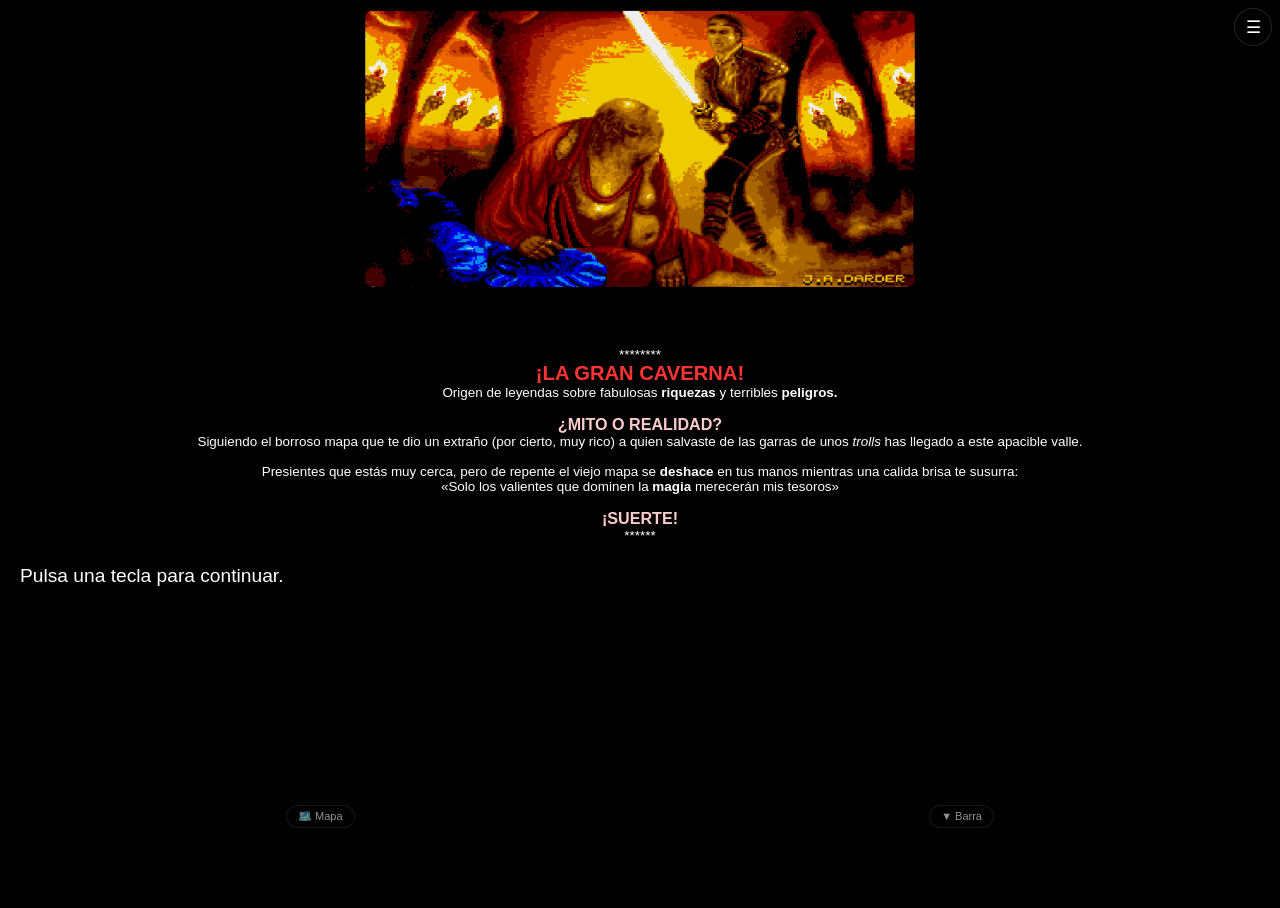
==== index.html @ c1b57bbe "Enhance UI settings with quickbar size and colors" ====
<!DOCTYPE html>
<html lang="es">
<head>
<meta charset="UTF-8">
<title>La Aventura Original</title>
<meta name="viewport" content="width=device-width, initial-scale=1, viewport-fit=cover, user-scalable=no">
<meta name="theme-color" content="#000000">
<meta name="mobile-web-app-capable" content="yes">
<meta name="apple-mobile-web-app-capable" content="yes">
<meta name="apple-mobile-web-app-status-bar-style" content="black">
<meta name="apple-mobile-web-app-title" content="Aventura">
<link rel="manifest" href="manifest.json">
<link rel="apple-touch-icon" href="dat/intro.png">
<link href="css.css" rel="stylesheet" type="text/css" />
<style>
:root { --game-fs: 1; --ui-fs: 1; --ui-base: 13px; }
body { font-size: calc(120% * var(--game-fs)) !important; }
@media (max-width: 1024px) { body { font-size: calc(150% * var(--game-fs)) !important; } }

#ng-btn-menu {
  position: fixed; top: 8px; right: 8px;
  width: 38px; height: 38px; border-radius: 50%;
  border: 1px solid rgba(255,255,255,.15);
  background: rgba(0,0,0,.55); color: #fff;
  font-size: 17px; line-height: 1; cursor: pointer;
  z-index: 1400; transition: background .15s, transform .15s;
  -webkit-tap-highlight-color: transparent;
  backdrop-filter: blur(6px); padding: 0;
}
#ng-btn-menu:hover  { background: rgba(43,108,176,.85); }
#ng-btn-menu:active { transform: scale(.92); }

/* =========================================================
   Barra rápida a dos filas, centrada, con agrupación visual
   ========================================================= */
#ng-quickbar {
  position: absolute;
  bottom: 8%;
  left: 50%;
  transform: translateX(-50%);
  width: 100%;
  max-width: 720px;
  padding: 5px 6px;
  box-sizing: border-box;
  background: rgba(0,0,0,.78);
  border-top: 1px solid rgba(255,255,255,.08);
  border-bottom: 1px solid rgba(255,255,255,.08);
  font-family: Verdana, sans-serif;
  z-index: 100;
  display: none;
  flex-direction: column;
  gap: 3px;
  -webkit-tap-highlight-color: transparent;
  touch-action: manipulation;
}
#ng-quickbar.on { display: flex; }

.ng-qb-row {
  display: flex;
  gap: 3px;
  width: 100%;
}

.ng-qb-btn {
  flex: 1 1 0;
  min-width: 0;
  height: 30px;
  padding: 0 3px;
  border-radius: 6px;
  border: 1px solid #333;
  background: #1a1a1a;
  color: #eaeaea;
  font-size: 11px;
  font-family: inherit;
  cursor: pointer;
  line-height: 1;
  text-align: center;
  white-space: nowrap;
  overflow: hidden;
  text-overflow: ellipsis;
  -webkit-tap-highlight-color: transparent;
  transition: background .12s, border-color .12s, filter .12s;
}
.ng-qb-btn:hover  { filter: brightness(1.25); }
.ng-qb-btn:active { transform: scale(.95); }

/* --- Zona izquierda: salir / salidas / bajar (salir del sitio) --- */
.ng-qb-btn.out {
  background: #2a1a1a;
  border-color: #4a2a2a;
  color: #e8d0d0;
}
.ng-qb-btn.out:hover { background: #4a2a2a; border-color: #6a3a3a; filter: none; }

/* --- Zona derecha: entrar / subir / mirar (internarse, mirar) --- */
.ng-qb-btn.in {
  background: #1a2030;
  border-color: #2a3a5a;
  color: #d0e0f0;
}
.ng-qb-btn.in:hover { background: #2a3a5a; border-color: #3a5a7a; filter: none; }

/* --- Direcciones (neutro) --- */
.ng-qb-btn.dir {
  background: #1a1a1a;
  border-color: #333;
}
.ng-qb-btn.dir:hover { background: #2a2a2a; border-color: #444; filter: none; }

/* --- Botón Diag. (morado, con indicador de desplegable) --- */
.ng-qb-btn.diag {
  background: #2a1a3a;
  border-color: #4a2a6a;
  color: #e0d0f0;
  font-weight: 600;
}
.ng-qb-btn.diag::after {
  content: ' ▾';
  font-size: .85em;
  opacity: .7;
}
.ng-qb-btn.diag:hover,
.ng-qb-btn.diag.open {
  background: #4a2a6a;
  border-color: #6a3a8a;
  filter: none;
}
.ng-qb-btn.diag.open::after { content: ' ▴'; }

/* --- Mirar: destacado en azul (manda sobre .in por orden) --- */
.ng-qb-btn.primary {
  background: #2b6cb0;
  border-color: #2b6cb0;
  color: #fff;
  font-weight: 600;
}
.ng-qb-btn.primary:hover {
  background: #377cc0;
  border-color: #377cc0;
  filter: none;
}

/* En pantallas muy estrechas, apretamos un poco */
@media (max-width: 480px) {
  .ng-qb-btn { font-size: 10px; height: 28px; }
  #ng-quickbar { padding: 4px; }
}

/* =========================================================
   MODAL (menú, guardar, cargar, mapa, etc.)
   ========================================================= */
#ng-modal {
  position: fixed; inset: 0;
  background: rgba(0,0,0,.75);
  display: none; align-items: center; justify-content: center;
  z-index: 2000; padding: 8px; box-sizing: border-box;
  font-family: Verdana, arial, helvetica, sans-serif;
  font-size: calc(var(--ui-base) * var(--ui-fs));
  color: #e8e8e8; line-height: 1.4;
}
#ng-modal.open { display: flex; }
#ng-modal-box {
  background: #131313; border: 1px solid #2a2a2a; border-radius: 11px;
  width: 100%; max-width: 400px; max-height: 92vh;
  display: flex; flex-direction: column;
  box-shadow: 0 20px 50px rgba(0,0,0,.7); overflow: hidden;
}
#ng-modal-head {
  display: flex; align-items: center; justify-content: space-between;
  padding: 8px 10px 8px 6px;
  border-bottom: 1px solid #242424; background: #161616;
}
#ng-modal-head > div { display: flex; align-items: center; min-width: 0; }
#ng-modal-title {
  font-weight: 600; font-size: 1em; color: #fff;
  white-space: nowrap; overflow: hidden; text-overflow: ellipsis;
}
#ng-modal-back {
  background: none; border: none; color: #8ab4f8;
  font-size: 1.4em; line-height: 1; cursor: pointer;
  padding: 2px 8px 4px 6px; display: none;
  -webkit-tap-highlight-color: transparent;
}
#ng-modal-back.visible { display: inline-block; }
#ng-modal-x {
  background: none; border: none; color: #999;
  font-size: 1.15em; line-height: 1; cursor: pointer;
  padding: 4px 8px; -webkit-tap-highlight-color: transparent;
}
#ng-modal-x:hover { color: #fff; }
#ng-modal-body {
  padding: 10px 12px 14px; overflow-y: auto; flex: 1;
  -webkit-overflow-scrolling: touch;
}
#ng-modal-body h3 {
  margin: 2px 0 8px; font-size: .72em;
  text-transform: uppercase; letter-spacing: .1em;
  color: #6e6e6e; font-weight: 600;
  border-bottom: 1px solid #242424; padding-bottom: 4px;
}
#ng-modal-body h3:not(:first-child) { margin-top: 16px; }
#ng-modal-body p  { margin: 5px 0; font-size: .92em; }
#ng-modal-body ul { margin: 4px 0 4px 16px; padding: 0; font-size: .92em; }
#ng-modal-body li { margin: 3px 0; }
#ng-modal-body code {
  background: #242424; padding: 1px 5px; border-radius: 3px;
  font-family: ui-monospace, monospace; font-size: .9em; color: #ffd580;
}
.ng-item {
  display: flex; align-items: center; gap: 10px;
  padding: 9px 11px; border-radius: 8px;
  background: #1b1b1b; border: 1px solid #262626;
  margin-bottom: 5px; cursor: pointer; user-select: none;
  transition: background .12s, border-color .12s, transform .1s;
  -webkit-tap-highlight-color: transparent;
}
.ng-item:hover  { background: #232323; border-color: #333; }
.ng-item:active { transform: scale(.985); }
.ng-item .ng-ico { font-size: 1.25em; width: 1.5em; text-align: center; flex-shrink: 0; }
.ng-item .ng-txt { flex: 1; min-width: 0; }
.ng-item .ng-txt b { display: block; font-weight: 600; color: #fff; font-size: .95em;
  white-space: nowrap; overflow: hidden; text-overflow: ellipsis; }
.ng-item .ng-txt small { display: block; color: #888; font-size: .8em;
  white-space: nowrap; overflow: hidden; text-overflow: ellipsis; }
.ng-item .ng-arrow { color: #555; font-size: 1.1em; flex-shrink: 0; }
.ng-btn {
  padding: 7px 12px; border-radius: 7px;
  border: 1px solid #383838; background: #1e1e1e; color: #eee;
  cursor: pointer; font-size: .88em; font-family: inherit;
  transition: background .12s, border-color .12s;
  -webkit-tap-highlight-color: transparent;
}
.ng-btn:hover  { background: #282828; border-color: #444; }
.ng-btn:active { transform: scale(.97); }
.ng-btn.primary { background: #2b6cb0; border-color: #2b6cb0; color: #fff; }
.ng-btn.primary:hover { background: #377cc0; }

  
/* Panel desplegable de diagonales */
.ng-diag-popup {
  position: fixed;
  z-index: 150;
  display: none;
  background: rgba(20,20,20,.97);
  border: 1px solid #333;
  border-radius: 10px;
  padding: 6px;
  box-shadow: 0 8px 20px rgba(0,0,0,.7);
  backdrop-filter: blur(6px);
}
.ng-diag-popup.open { display: block; }
.ng-diag-grid {
  display: grid;
  grid-template-columns: 1fr 1fr;
  gap: 4px;
}
.ng-diag-grid .ng-qb-btn {
  margin: 0;
  min-width: 58px;
  height: 34px;
  line-height: 32px;
  font-size: 13px;
}
.ng-btn.danger { background: #7a1f1f; border-color: #7a1f1f; color: #fff; }
.ng-btn.danger:hover { background: #a12a2a; }
.ng-btn.mini { padding: 4px 9px; font-size: .78em; }
.ng-input {
  width: 100%; box-sizing: border-box; padding: 9px 11px;
  border-radius: 7px; border: 1px solid #383838;
  background: #0b0b0b; color: #fff;
  font-size: .95em; outline: none; font-family: inherit;
}
.ng-input:focus { border-color: #2b6cb0; }
.ng-hint { font-size: .78em; color: #777; margin: 6px 0 12px; }
.ng-row {
  display: flex; align-items: center; gap: 8px;
  padding: 8px 10px; background: #1a1a1a;
  border: 1px solid #242424; border-radius: 7px;
  margin-bottom: 5px; flex-wrap: wrap;
}
.ng-row .ng-row-name { flex: 1; min-width: 100px;
  font-weight: 600; font-size: .9em;
  white-space: nowrap; overflow: hidden; text-overflow: ellipsis; }
.ng-row .ng-row-meta { font-size: .72em; color: #7d7d7d; white-space: nowrap; }
.ng-row .ng-row-actions { display: flex; gap: 5px; }
.ng-slider-row { display: flex; align-items: center; gap: 10px; padding: 6px 0 12px; }
.ng-slider-row input[type=range] { flex: 1; accent-color: #2b6cb0; min-width: 0; }
.ng-slider-val { min-width: 44px; text-align: right; color: #bbb; font-size: .82em;
  font-variant-numeric: tabular-nums; }
.ng-map-wrap { overflow: auto; -webkit-overflow-scrolling: touch;
  background: #0a0a0a; border: 1px solid #242424; border-radius: 8px;
  padding: 6px; max-height: 60vh; }
.ng-toast {
  position: fixed; left: 50%; bottom: 20px;
  transform: translate(-50%, 16px);
  background: rgba(20,20,20,.96); color: #fff;
  padding: 8px 16px; border-radius: 999px;
  border: 1px solid #333; font-family: Verdana, sans-serif;
  font-size: 13px; opacity: 0;
  transition: opacity .25s, transform .25s;
  z-index: 2100; pointer-events: none;
  white-space: nowrap; max-width: 88vw;
  overflow: hidden; text-overflow: ellipsis;
}
.ng-toast.show { opacity: 1; transform: translate(-50%, 0); }

/* =========================================================
   Scroll minimalista: solo aparece cuando hace falta
   ========================================================= */
html, body {
  overflow: hidden;
  height: 100%;
  overscroll-behavior: none;   /* evita rebote en móvil */
}

/* Área de texto del juego */
.text {
  overflow-y: auto !important; /* el css.css lo tenía en scroll */
  scrollbar-width: thin;                 /* Firefox */
  scrollbar-color: #2f2f2f transparent;  /* Firefox */
}
.text::-webkit-scrollbar        { width: 6px; height: 6px; }
.text::-webkit-scrollbar-track  { background: transparent; }
.text::-webkit-scrollbar-thumb  {
  background: #2f2f2f;
  border-radius: 3px;
}
.text::-webkit-scrollbar-thumb:hover { background: #555; }

/* Modal, mapa y transcripción: mismo tratamiento */
#ng-modal-body,
.ng-map-wrap,
.transcript_layer,
#transcript_area {
  scrollbar-width: thin;
  scrollbar-color: #2f2f2f transparent;
}
#ng-modal-body::-webkit-scrollbar,
.ng-map-wrap::-webkit-scrollbar,
.transcript_layer::-webkit-scrollbar,
#transcript_area::-webkit-scrollbar        { width: 6px; height: 6px; }
#ng-modal-body::-webkit-scrollbar-track,
.ng-map-wrap::-webkit-scrollbar-track,
.transcript_layer::-webkit-scrollbar-track,
#transcript_area::-webkit-scrollbar-track  { background: transparent; }
#ng-modal-body::-webkit-scrollbar-thumb,
.ng-map-wrap::-webkit-scrollbar-thumb,
.transcript_layer::-webkit-scrollbar-thumb,
#transcript_area::-webkit-scrollbar-thumb  {
  background: #2f2f2f;
  border-radius: 3px;
}
#ng-modal-body::-webkit-scrollbar-thumb:hover,
.ng-map-wrap::-webkit-scrollbar-thumb:hover,
.transcript_layer::-webkit-scrollbar-thumb:hover,
#transcript_area::-webkit-scrollbar-thumb:hover { background: #555; }  
</style>
</head>
<body>

<div class='wrapper'>
  <div class='graphics'></div>
  <div aria-live="polite" class='text'></div>
  <div class='input'>
    <input aria-live="polite" type='text' class='prompt' />
  </div>
</div>
<div class='block_layer'>
  <div class='block_graphics'></div>
  <div class='block_text'></div>
</div>
<div class='transcript_layer'>
  <span id='transcript_area'></span>
</div>
<div class='anykey_layer'></div>

<script type="text/javascript" src="jquery.js"></script>
<script type="text/javascript" src="buzz.js"></script>
<script type='text/javascript' src='code.js'></script>

<script>
(function () {
  'use strict';

  // =========================================================
  //  FIX: alias del recurso 1 → dat/intro.png
  // =========================================================
  try {
    if (typeof resources !== 'undefined' && Array.isArray(resources)) {
      const yaExiste = resources.some(r => r[0] === 1 && r[1] === 1);
      if (!yaExiste) resources.push([1, 1, 'dat/intro.png']);
    }
  } catch (_) {}

  // =========================================================
  //  FIX: limpiar caracteres de control PAWS (SOH = \x01)
  // =========================================================
  if (typeof window.filterText === 'function') {
    const _filterText_orig = window.filterText;
    window.filterText = function (text) {
      if (typeof text === 'string') {
        text = text.replace(/[\x00-\x08\x0B\x0C\x0E-\x1F]/g, '');
      }
      return _filterText_orig(text);
    };
  }

  // =========================================================
  //  FIX MÓVIL: no abrir el teclado automáticamente.
  //  El motor llama a focusInput() constantemente (al arrancar,
  //  tras cada comando, tras descripciones...). En móvil eso
  //  despliega el teclado en pantalla sin que el jugador lo pida.
  //  Solución: solo reponemos el foco si el usuario ya lo tenía
  //  puesto, o sea, si estaba escribiendo. Si no, no hacemos nada
  //  y el teclado permanece cerrado hasta que el usuario toque
  //  el input directamente.
  // =========================================================
  (function () {
    if (typeof window.focusInput !== 'function') return;
    const isTouch = ('ontouchstart' in window) ||
                    (typeof navigator.maxTouchPoints === 'number' && navigator.maxTouchPoints > 0);
    if (!isTouch) return;  // En escritorio, comportamiento original.

    const _focusInput_orig = window.focusInput;
    window.focusInput = function () {
      const prompt = document.querySelector('.prompt');
      const wasFocused = prompt && document.activeElement === prompt;

      // Reseteamos el timeout de la partida igual que hacía el original.
      try { window.timeout_progress = 0; } catch (_) {}

      // Bajamos el scroll del texto hasta el final para que se vea
      // la última línea, ya que ya no la forzamos por el foco.
      const txt = document.querySelector('.text');
      if (txt) txt.scrollTop = txt.scrollHeight;

      // Solo reponemos foco si el usuario ya estaba escribiendo.
      if (wasFocused) {
        return _focusInput_orig.apply(this, arguments);
      }
    };
  })();
  
  // =========================================================
  //  UTILIDADES
  // =========================================================
  const PREFIX       = 'ngpaws_savegame_';
  const LAST         = 'ngpaws_last_save_name';
  const SETTINGS_KEY = 'ngpaws_settings';
  const VISITED_KEY  = 'ngpaws_visited';
  const AUTO_SLOT    = '__AUTO__';
  const AUTO_EVERY   = 10;

  const $ = sel => document.querySelector(sel);
  const esc = s => String(s).replace(/[&<>"']/g,
    c => ({ '&':'&amp;','<':'&lt;','>':'&gt;','"':'&quot;',"'":'&#39;' }[c]));

  function toast(msg) {
    const el = document.createElement('div');
    el.className = 'ng-toast';
    el.textContent = msg;
    document.body.appendChild(el);
    setTimeout(() => el.classList.add('show'), 10);
    setTimeout(() => {
      el.classList.remove('show');
      setTimeout(() => el.remove(), 300);
    }, 2000);
  }

  function listSaves() {
    const out = [];
    for (let i = 0; i < localStorage.length; i++) {
      const key = localStorage.key(i);
      if (!key.startsWith(PREFIX)) continue;
      const name = key.slice(PREFIX.length);
      let date = '', loc = '', auto = false;
      try {
        const data = JSON.parse(localStorage.getItem(key));
        if (data.__savedAt) {
          const d = new Date(data.__savedAt);
          date = d.toLocaleDateString() + ' ' +
                 d.toLocaleTimeString([], { hour: '2-digit', minute: '2-digit' });
        }
        if (data.flags && typeof data.flags[38] === 'number') loc = '📍 ' + data.flags[38];
        if (data.__auto || name === AUTO_SLOT) auto = true;
      } catch (_) {}
      out.push({ name, date, loc, auto });
    }
    out.sort((a, b) => {
      if (a.auto && !b.auto) return -1;
      if (!a.auto && b.auto) return 1;
      return a.name.localeCompare(b.name, 'es', { numeric: true });
    });
    return out;
  }

  function nextDefaultName() {
    const saves = listSaves().filter(s => !s.auto);
    let n = 1;
    while (saves.some(s => s.name === 'Partida ' + n)) n++;
    return 'Partida ' + n;
  }

  function saveName(name)  { return (name || '').trim().toUpperCase(); }
  function doLocalSave(name, extra) {
    const key = saveName(name);
    if (!key) return false;
    const obj = window.getSaveGameObject();
    obj.__savedAt = Date.now();
    if (extra) Object.assign(obj, extra);
    localStorage.setItem(PREFIX + key, JSON.stringify(obj));
    if (key !== AUTO_SLOT) localStorage.setItem(LAST, key);
    return true;
  }

  function canSendCommand() {
    return !(
      window.inAnykey ||
      window.inBlock ||
      window.inQUIT ||
      window.inEND   ||
      window.inGetkey ||
      window.inAsk ||
      window.inPause
    );
  }

  // =========================================================
  //  AJUSTES
  // =========================================================
  function loadSettings() {
    try { return JSON.parse(localStorage.getItem(SETTINGS_KEY)) || {}; }
    catch (_) { return {}; }
  }
  function saveSettings(s) { localStorage.setItem(SETTINGS_KEY, JSON.stringify(s)); }

  let settings = loadSettings();

  function applySettings() {
    document.documentElement.style.setProperty('--game-fs', settings.fontScale || 1);
    document.documentElement.style.setProperty('--ui-fs',   settings.uiScale   || 1);
    if (typeof window.ACCsound === 'function') {
      window.ACCsound(settings.sound === false ? 0 : 1);
    }
    if (typeof window.ACCgraphic === 'function') {
      window.ACCgraphic(settings.graphics === false ? 0 : 1);
    }
    const qb = $('#ng-quickbar');
    if (qb) qb.classList.toggle('on', settings.quickbar !== false);
  }

  // =========================================================
  //  VISITADOS (para el mapa)
  // =========================================================
  function getVisitedSet() {
    try { return new Set(JSON.parse(localStorage.getItem(VISITED_KEY)) || []); }
    catch (_) { return new Set(); }
  }
  function saveVisitedSet(set) {
    localStorage.setItem(VISITED_KEY, JSON.stringify([...set]));
  }
  function markVisited(locno) {
    if (typeof locno !== 'number' || locno < 3) return;
    const v = getVisitedSet();
    if (!v.has(locno)) { v.add(locno); saveVisitedSet(v); }
  }

  // Hook: marca visita cada vez que se dibuja una localidad
  (function () {
    const _dp = window.drawPicture;
    if (typeof _dp === 'function') {
      window.drawPicture = function () {
        markVisited(window.getFlag(38));
        return _dp.apply(this, arguments);
      };
    }
    const _ag = window.ACCgoto;
    if (typeof _ag === 'function') {
      window.ACCgoto = function (locno) {
        const r = _ag.apply(this, arguments);
        markVisited(locno);
        return r;
      };
    }
  })();

  // =========================================================
  //  AUTOGUARDADO
  // =========================================================
  let lastAutosaveTurn = -1;
  function tryAutosave() {
    if (settings.autosave === false) return;
    if (typeof window.getSaveGameObject !== 'function') return;
    const t = window.getFlag(31) + 256 * window.getFlag(32);
    if (!t || t === lastAutosaveTurn) return;
    if (t % AUTO_EVERY !== 0) return;
    lastAutosaveTurn = t;
    try { doLocalSave(AUTO_SLOT, { __auto: true }); } catch (_) {}
  }

  (function () {
    const _fi = window.focusInput;
    if (typeof _fi === 'function') {
      window.focusInput = function () {
        tryAutosave();
        return _fi.apply(this, arguments);
      };
    }
  })();

// =========================================================
//  BARRA RÁPIDA (2 filas) + BOTÓN DIAGONALES
//  Fila superior: Salidas · Salir · Inven · Entrar · Mirar
//  Fila inferior: Bajar · Oeste · Sur · Diag. · Norte · Este · Subir
//  Agrupación visual:
//    izquierda (rojo tenue) → salir / salidas / bajar
//    centro (neutro)        → direcciones + Diag
//    derecha (azul tenue)   → entrar / subir / mirar
// =========================================================
function addQuickBar() {
  if ($('#ng-quickbar')) return;
  const bar = document.createElement('div');
  bar.id = 'ng-quickbar';

  // --- Fila superior ---
  const rowTop = [
    { label: 'Salidas', cmd: 'SALIDAS',     cls: 'out' },
    { label: 'Salir',   cmd: 'SALIR',       cls: 'out' },
    { label: 'Inven.',  cmd: 'INVENTARIO',  cls: '' },
    { label: 'Entrar',  cmd: 'ENTRAR',      cls: 'in' },
    { label: 'MIRAR',   cmd: 'MIRAR',       cls: 'in primary' },
  ];

  // --- Fila inferior ---
  const rowBot = [
    { label: 'Bajar',  cmd: 'BAJAR',      cls: 'out' },
    { label: 'Oeste',  cmd: 'OESTE',      cls: 'dir' },
    { label: 'Sur',    cmd: 'SUR',        cls: 'dir' },
    { label: 'Diag.',  cmd: '__DIAG__',   cls: 'diag' },
    { label: 'Norte',  cmd: 'NORTE',      cls: 'dir' },
    { label: 'Este',   cmd: 'ESTE',       cls: 'dir' },
    { label: 'Subir',  cmd: 'SUBIR',      cls: 'in' },
  ];

  const renderBtn = c =>
    `<button class="ng-qb-btn ${c.cls || ''}" data-cmd="${c.cmd}">${c.label}</button>`;

  bar.innerHTML =
    `<div class="ng-qb-row ng-qb-row-top">${rowTop.map(renderBtn).join('')}</div>` +
    `<div class="ng-qb-row ng-qb-row-bot">${rowBot.map(renderBtn).join('')}</div>`;

  document.body.appendChild(bar);

  // Panel de diagonales
  addDiagPopup();

  bar.addEventListener('click', e => {
    const btn = e.target.closest('.ng-qb-btn');
    if (!btn) return;
    if (!canSendCommand()) return;

    if (btn.dataset.cmd === '__DIAG__') {
      toggleDiag(btn);
      return;
    }

    closeDiag();
    try { window.orderEnteredLoop(btn.dataset.cmd); }
    catch (err) { console.warn('Quickbar:', err); }
  });

  // Cerrar el panel al tocar fuera
  document.addEventListener('pointerdown', e => {
    const pop = $('#ng-diag-popup');
    if (!pop || !pop.classList.contains('open')) return;
    if (pop.contains(e.target)) return;
    if (e.target.closest('#ng-quickbar')) return;
    closeDiag();
  });

  // Ya no hay scroll horizontal, pero si alguien toca la barra cerramos diag
  bar.addEventListener('scroll', closeDiag, { passive: true });
}

  // ---- Panel desplegable de diagonales ----
  function addDiagPopup() {
    if ($('#ng-diag-popup')) return;
    const pop = document.createElement('div');
    pop.id = 'ng-diag-popup';
    pop.className = 'ng-diag-popup';
    pop.innerHTML = `
      <div class="ng-diag-grid">
        <button class="ng-qb-btn" data-cmd="NO">NO ↖</button>
        <button class="ng-qb-btn" data-cmd="NE">NE ↗</button>
        <button class="ng-qb-btn" data-cmd="SO">SO ↙</button>
        <button class="ng-qb-btn" data-cmd="SE">SE ↘</button>
      </div>`;
    document.body.appendChild(pop);

    pop.addEventListener('click', e => {
      const btn = e.target.closest('.ng-qb-btn');
      if (!btn) return;
      if (!canSendCommand()) return;
      closeDiag();
      try { window.orderEnteredLoop(btn.dataset.cmd); }
      catch (err) { console.warn('Quickbar diag:', err); }
    });
  }

  function openDiag(anchorEl) {
    const pop = $('#ng-diag-popup');
    if (!pop || !anchorEl) return;
    // Medimos primero con el popup visible
    pop.style.visibility = 'hidden';
    pop.classList.add('open');
    const pr = pop.getBoundingClientRect();
    const r  = anchorEl.getBoundingClientRect();

    let left = r.left + r.width / 2 - pr.width / 2;
    let top  = r.top - pr.height - 8;
    // Si no cabe arriba, lo abrimos debajo
    if (top < 8) top = r.bottom + 8;
    // Evitamos que se salga por los lados
    left = Math.max(8, Math.min(left, window.innerWidth - pr.width - 8));

    pop.style.left = left + 'px';
    pop.style.top  = top + 'px';
    pop.style.visibility = 'visible';

    const btn = $('#ng-quickbar').querySelector('[data-cmd="__DIAG__"]');
    if (btn) btn.classList.add('open');
  }

  function closeDiag() {
    const pop = $('#ng-diag-popup');
    if (pop) pop.classList.remove('open');
    const btn = $('#ng-quickbar') && $('#ng-quickbar').querySelector('[data-cmd="__DIAG__"]');
    if (btn) btn.classList.remove('open');
  }

  function toggleDiag(anchorEl) {
    const pop = $('#ng-diag-popup');
    if (!pop) return;
    if (pop.classList.contains('open')) closeDiag();
    else openDiag(anchorEl);
  }

  // =========================================================
  //  MODAL (sistema de vistas con pila)
  // =========================================================
  const viewStack = [];

  function ensureModal() {
    if ($('#ng-modal')) return;
    const modal = document.createElement('div');
    modal.id = 'ng-modal';
    modal.innerHTML = `
      <div id="ng-modal-box">
        <div id="ng-modal-head">
          <div>
            <button id="ng-modal-back" title="Atrás">‹</button>
            <span id="ng-modal-title"></span>
          </div>
          <button id="ng-modal-x" title="Cerrar">✕</button>
        </div>
        <div id="ng-modal-body"></div>
      </div>`;
    document.body.appendChild(modal);
    modal.addEventListener('click', e => { if (e.target === modal) closeModal(); });
    $('#ng-modal-x').addEventListener('click', closeModal);
    $('#ng-modal-back').addEventListener('click', popView);
  }

  function setView(view)      { viewStack.push(view); renderTop(); }
  function pushView(view)     { setView(view); }
  function replaceView(view)  { viewStack.pop(); setView(view); }
  function popView() {
    if (viewStack.length > 1) { viewStack.pop(); renderTop(); }
    else closeModal();
  }
  function renderTop() {
    const v = viewStack[viewStack.length - 1];
    if (!v) return;
    $('#ng-modal-title').textContent = v.title || '';
    $('#ng-modal-body').innerHTML = v.html || '';
    $('#ng-modal-back').classList.toggle('visible', viewStack.length > 1);
    $('#ng-modal-body').scrollTop = 0;
    if (typeof v.onMount === 'function') v.onMount();
  }
  function openModal(rootView) {
    ensureModal();
    viewStack.length = 0;
    setView(rootView);
    $('#ng-modal').classList.add('open');
  }
  function closeModal() {
    viewStack.length = 0;
    const m = $('#ng-modal');
    if (m) m.classList.remove('open');
  }

  function item(icon, title, sub, id) {
    return `<div class="ng-item" id="${id}" data-act="${id}">
      <div class="ng-ico">${icon}</div>
      <div class="ng-txt">
        <b>${esc(title)}</b>
        ${sub ? `<small>${esc(sub)}</small>` : ''}
      </div>
      <div class="ng-arrow">›</div>
    </div>`;
  }
  function bindItems(map) {
    $('#ng-modal-body').querySelectorAll('.ng-item').forEach(el => {
      const act = el.dataset.act;
      el.addEventListener('click', () => { if (map[act]) map[act](); });
    });
  }

  // =========================================================
  //  VISTA: MENÚ
  // =========================================================
  function viewMain() {
    return {
      title: 'Menú',
      html: `
        <h3>Partida</h3>
        ${item('💾', 'Guardar',           'Crear o sobrescribir',              'save')}
        ${item('📂', 'Cargar',            'Retomar una partida',               'load')}
        ${item('🗺️', 'Mapa',              'Localidades visitadas',             'map')}
        ${item('📤', 'Exportar / Importar','Guardar partidas en archivo',      'port')}
        ${item('📄', 'Transcripción',     'Historial de la partida',           'trans')}
        ${item('🔄', 'Reiniciar',         'Volver al principio',               'restart')}

        <h3>Ajustes</h3>
        ${item('🔠', 'Tamaño del juego',  'Texto de la aventura',              'font')}
        ${item('🪟', 'Tamaño de menús',   'Interfaz y ventanas',               'ui')}
        ${item('🎯', 'Barra rápida',      settings.quickbar !== false ? 'Visible' : 'Oculta', 'quickbar')}
        ${item('🔡', 'Botones de la barra','Tamaño y colores',                'qbsize')}
        ${item('💾', 'Autoguardado',      settings.autosave !== false
              ? 'Cada ' + AUTO_EVERY + ' turnos' : 'Desactivado', 'autosave')}
        ${item(settings.graphics === false ? '🚫' : '🖼️',
               'Gráficos', settings.graphics === false ? 'Desactivados' : 'Activados', 'graphics')}
        ${item('📡', 'Estado offline',    'Comprobar caché y modo sin conexión', 'offline')}

        <h3>Ayuda</h3>
        ${item('📖', 'Cómo jugar', 'Guía básica de la aventura', 'guide')}
        ${item('⌨️', 'Comandos',   'Listado por categorías',     'cmds')}
        ${item('ℹ️', 'Acerca de',  'Créditos e información',     'about')}
      `,
      onMount() {
        bindItems({
          save:     () => pushView(viewSave()),
          load:     () => pushView(viewLoad()),
          map:      () => pushView(viewMap()),
          port:     () => pushView(viewPort()),
          trans:    () => pushView(viewTranscript()),
          restart:  () => pushView(viewRestart()),
          font:     () => pushView(viewFont()),
          ui:       () => pushView(viewUISize()),
          quickbar: () => { toggleQuickbar(); replaceView(viewMain()); },
          qbsize:   () => pushView(viewQuickbarSize()),
          autosave: () => { toggleAutosave(); replaceView(viewMain()); },
          graphics: () => { toggleGraphics(); replaceView(viewMain()); },
          offline:  async () => pushView(await viewOffline()),
          guide:    () => pushView(viewGuide()),
          cmds:     () => pushView(viewCommands()),
          about:    () => pushView(viewAbout()),
        });
      }
    };
  }

  // =========================================================
  //  VISTA: GUARDAR
  // =========================================================
  function viewSave() {
    const last  = localStorage.getItem(LAST) || nextDefaultName();
    const saves = listSaves().filter(s => !s.auto);
    const rows  = saves.length
      ? saves.map(s => `
          <div class="ng-row">
            <span class="ng-row-name">${esc(s.name)}</span>
            <span class="ng-row-meta">${esc(s.date)} ${esc(s.loc)}</span>
            <button class="ng-btn mini" data-fill="${esc(s.name)}">Usar</button>
          </div>`).join('')
      : '<p style="color:#888;text-align:center;font-style:italic">Aún no hay partidas guardadas.</p>';

    return {
      title: '💾 Guardar',
      html: `
        <p style="color:#aaa;font-size:.88em">
          Escribe un nombre, o pulsa <b>Usar</b> en una existente para sobrescribirla.
        </p>
        <input id="ng-save-name" class="ng-input" type="text"
               value="${esc(last)}" autocomplete="off" maxlength="40" />
        <p class="ng-hint">Pulsa <b>Enter</b> para guardar al instante.</p>
        <div style="display:flex;gap:6px;justify-content:flex-end;margin-bottom:14px">
          <button id="ng-save-go" class="ng-btn primary">Guardar</button>
        </div>
        <h3>Partidas existentes</h3>
        ${rows}
      `,
      onMount() {
        const input = $('#ng-save-name');
        const goBtn = $('#ng-save-go');
        setTimeout(() => { input.focus(); input.select(); }, 30);
        const doSave = () => {
          const name = input.value.trim();
          if (!name) { toast('Pon un nombre a la partida'); return; }
          try {
            doLocalSave(name);
            toast('💾 Guardado: ' + saveName(name));
            popView();
          } catch (e) { toast('Error al guardar: ' + e.message); }
        };
        input.addEventListener('keydown', e => {
          if (e.key === 'Enter') { e.preventDefault(); doSave(); }
        });
        goBtn.addEventListener('click', doSave);
        $('#ng-modal-body').querySelectorAll('[data-fill]').forEach(b => {
          b.addEventListener('click', () => {
            input.value = b.dataset.fill;
            input.focus(); input.select();
          });
        });
      }
    };
  }

  // =========================================================
  //  VISTA: CARGAR
  // =========================================================
  function viewLoad() {
    const saves = listSaves();
    const rows  = saves.length
      ? saves.map(s => {
          const name = s.auto ? '🔄 Autoguardado' : s.name;
          return `
            <div class="ng-row">
              <span class="ng-row-name">${esc(name)}</span>
              <span class="ng-row-meta">${esc(s.date)} ${esc(s.loc)}</span>
              <div class="ng-row-actions">
                <button class="ng-btn primary mini" data-load="${esc(s.name)}">Cargar</button>
                <button class="ng-btn danger mini"  data-del="${esc(s.name)}" title="Borrar">🗑️</button>
              </div>
            </div>`;
        }).join('')
      : '<p style="color:#888;text-align:center;font-style:italic">No hay partidas guardadas.</p>';

    return {
      title: '📂 Cargar',
      html: `<h3>Selecciona una partida</h3>${rows}`,
      onMount() {
        $('#ng-modal-body').querySelectorAll('[data-load]').forEach(b => {
          b.addEventListener('click', () => {
            const name = b.dataset.load;
            const json = localStorage.getItem(PREFIX + name);
            if (!json) { toast('No encontrada'); return; }
            try {
              const obj = JSON.parse(json);
              window.restoreSaveGameObject(obj);
              closeModal();
              if (typeof window.descriptionLoop === 'function') window.descriptionLoop();
              toast('📂 Cargada: ' + (name === AUTO_SLOT ? 'Autoguardado' : name));
            } catch (e) { toast('Error al cargar: ' + e.message); }
          });
        });
        $('#ng-modal-body').querySelectorAll('[data-del]').forEach(b => {
          b.addEventListener('click', () => {
            const name = b.dataset.del;
            if (!confirm('¿Borrar la partida «' + name + '»?')) return;
            localStorage.removeItem(PREFIX + name);
            if (localStorage.getItem(LAST) === name) localStorage.removeItem(LAST);
            replaceView(viewLoad());
            toast('🗑️ Borrada');
          });
        });
      }
    };
  }

  // =========================================================
  //  VISTA: REINICIAR
  // =========================================================
  function viewRestart() {
    return {
      title: '🔄 Reiniciar',
      html: `
        <p>¿Seguro que quieres <b>reiniciar</b> la aventura?</p>
        <p style="color:#888;font-size:.85em">
          Perderás el progreso actual. Tus partidas guardadas se mantienen.
        </p>
        <div style="display:flex;gap:6px;justify-content:flex-end;margin-top:14px">
          <button id="ng-r-no"  class="ng-btn">Cancelar</button>
          <button id="ng-r-yes" class="ng-btn danger">Reiniciar</button>
        </div>
      `,
      onMount() {
        $('#ng-r-no').addEventListener('click', popView);
        $('#ng-r-yes').addEventListener('click', () => {
          try { localStorage.removeItem(VISITED_KEY); } catch (_) {}
          location.reload();
        });
      }
    };
  }

  // =========================================================
  //  VISTA: EXPORTAR / IMPORTAR
  // =========================================================
  function downloadBlob(blob, filename) {
    const url = URL.createObjectURL(blob);
    const a = document.createElement('a');
    a.href = url;
    a.download = filename;
    document.body.appendChild(a);
    a.click();
    a.remove();
    setTimeout(() => URL.revokeObjectURL(url), 1500);
  }

  function exportSave(name) {
    const json = localStorage.getItem(PREFIX + name);
    if (!json) { toast('No encontrada'); return; }
    const clean = name.replace(/[^\w\-]/g, '_') || 'partida';
    downloadBlob(new Blob([json], { type: 'application/json' }), clean + '.json');
    toast('📤 Exportada: ' + name);
  }

  function exportAll() {
    const all = {};
    for (let i = 0; i < localStorage.length; i++) {
      const k = localStorage.key(i);
      if (!k.startsWith(PREFIX)) continue;
      try { all[k.slice(PREFIX.length)] = JSON.parse(localStorage.getItem(k)); } catch (_) {}
    }
    if (!Object.keys(all).length) { toast('No hay partidas'); return; }
    downloadBlob(
      new Blob([JSON.stringify(all, null, 2)], { type: 'application/json' }),
      'aventura-partidas.json'
    );
    toast('📤 Exportadas: ' + Object.keys(all).length);
  }

  function importSaves(file) {
    const reader = new FileReader();
    reader.onload = e => {
      try {
        const data = JSON.parse(e.target.result);
        if (!data || typeof data !== 'object') throw new Error('Formato inválido');
        let count = 0;
        if (data.flags && Array.isArray(data.flags)) {
          // Una sola partida: usa el nombre del archivo
          let name = file.name.replace(/\.json$/i, '').replace(/[^\w\- ]/g, '').trim();
          if (!name) name = 'Importada';
          localStorage.setItem(PREFIX + saveName(name), JSON.stringify(data));
          count = 1;
        } else {
          // Varias partidas: cada clave es un nombre
          for (const k in data) {
            if (data[k] && data[k].flags && Array.isArray(data[k].flags)) {
              localStorage.setItem(PREFIX + saveName(k), JSON.stringify(data[k]));
              count++;
            }
          }
        }
        if (!count) throw new Error('No se encontraron partidas en el archivo');
        toast('📥 Importadas: ' + count);
        replaceView(viewLoad());
      } catch (err) {
        toast('Error al importar: ' + err.message);
      }
    };
    reader.readAsText(file);
  }

  function viewPort() {
    const saves = listSaves();
    const rows = saves.map(s => `
      <div class="ng-row">
        <span class="ng-row-name">${esc(s.auto ? '🔄 Autoguardado' : s.name)}</span>
        <span class="ng-row-meta">${esc(s.date)}</span>
        <button class="ng-btn mini" data-exp="${esc(s.name)}">Exportar</button>
      </div>`).join('') ||
      '<p style="color:#888;text-align:center;font-style:italic">No hay partidas.</p>';

    return {
      title: '📤 Exportar / Importar',
      html: `
        <p style="color:#aaa;font-size:.88em">
          Las partidas se guardan como archivo <code>.json</code>.
          Útil para hacer copias de seguridad o pasarlas a otro dispositivo.
        </p>

        <h3>Importar</h3>
        <p style="color:#888;font-size:.85em">
          Selecciona un archivo <code>.json</code> exportado antes.
          Si tiene varias partidas, se importan todas.
        </p>
        <input id="ng-imp-file" type="file" accept=".json,application/json"
               style="display:none" />
        <div style="display:flex;gap:6px;margin-top:8px;margin-bottom:12px">
          <button id="ng-imp-btn" class="ng-btn primary">📥 Elegir archivo...</button>
        </div>

        <h3>Exportar todas</h3>
        <div style="display:flex;gap:6px;margin-top:8px;margin-bottom:12px">
          <button id="ng-exp-all" class="ng-btn primary">📦 Exportar todas (${saves.length})</button>
        </div>

        <h3>Exportar una</h3>
        ${rows}
      `,
      onMount() {
        $('#ng-imp-btn').addEventListener('click', () => $('#ng-imp-file').click());
        $('#ng-imp-file').addEventListener('change', e => {
          const f = e.target.files && e.target.files[0];
          if (f) importSaves(f);
        });
        $('#ng-exp-all').addEventListener('click', exportAll);
        $('#ng-modal-body').querySelectorAll('[data-exp]').forEach(b => {
          b.addEventListener('click', () => exportSave(b.dataset.exp));
        });
      }
    };
  }

  // =========================================================
  //  VISTA: TRANSCRIPCIÓN
  // =========================================================
  function getTranscriptText() {
    const el = document.querySelector('.text');
    if (!el) return '';
    return el.innerText || el.textContent || '';
  }

  function viewTranscript() {
    return {
      title: '📄 Transcripción',
      html: `
        <p style="color:#aaa;font-size:.88em">
          Guarda el historial de lo que ha ido pasando en la partida.
          Muy útil para compartir en foros o pedir ayuda.
        </p>
        <div style="display:flex;flex-direction:column;gap:6px;margin-top:12px">
          <button id="ng-tr-copy" class="ng-btn primary">📋 Copiar al portapapeles</button>
          <button id="ng-tr-dl"   class="ng-btn primary">💾 Descargar como .txt</button>
        </div>
        <h3>Vista previa</h3>
        <pre id="ng-tr-prev" style="background:#0b0b0b;border:1px solid #242424;
             border-radius:6px;padding:8px;font-size:.75em;color:#ccc;
             white-space:pre-wrap;word-break:break-word;max-height:30vh;overflow:auto;
             font-family:ui-monospace,monospace">${esc(getTranscriptText().slice(-2000))}</pre>
      `,
      onMount() {
        $('#ng-tr-copy').addEventListener('click', async () => {
          const txt = getTranscriptText();
          if (!txt) { toast('Nada que copiar'); return; }
          try {
            if (navigator.clipboard && navigator.clipboard.writeText) {
              await navigator.clipboard.writeText(txt);
            } else {
              const ta = document.createElement('textarea');
              ta.value = txt; ta.style.position = 'fixed'; ta.style.opacity = '0';
              document.body.appendChild(ta); ta.select();
              document.execCommand('copy');
              ta.remove();
            }
            toast('📋 Copiada al portapapeles');
          } catch (err) { toast('No se pudo copiar'); }
        });
        $('#ng-tr-dl').addEventListener('click', () => {
          const txt = getTranscriptText();
          if (!txt) { toast('Nada que descargar'); return; }
          const d = new Date().toISOString().slice(0,19).replace(/[:T]/g, '-');
          downloadBlob(new Blob([txt], { type: 'text/plain;charset=utf-8' }),
                       'aventura-' + d + '.txt');
          toast('💾 Descargada');
        });
      }
    };
  }

  // =========================================================
  //  VISTA: MAPA
  // =========================================================
  const DIR_OFFSET = {
    2: [0, -1],   // N
    3: [0,  1],   // S
    4: [1,  0],   // E
    5: [-1, 0],   // O
    6: [1, -1],   // NE
    7: [-1,-1],   // NO
    8: [1,  1],   // SE
    9: [-1, 1],   // SO
  };

  function buildMapData() {
    const visited = getVisitedSet();
    const conns = window.connections;
    if (!conns) return { coords: {}, visited };
    const current = window.getFlag(38);
    const coords = {};
    coords[current] = { x: 0, y: 0 };
    const queue = [current];
    const seen = new Set([current]);
    while (queue.length) {
      const loc = queue.shift();
      const c = conns[loc] || [];
      for (let dir = 2; dir <= 9; dir++) {
        const dest = c[dir];
        if (typeof dest !== 'number' || dest < 0) continue;
        if (seen.has(dest)) continue;
        const off = DIR_OFFSET[dir];
        if (!off) continue;
        coords[dest] = { x: coords[loc].x + off[0], y: coords[loc].y + off[1] };
        seen.add(dest);
        queue.push(dest);
      }
    }
    return { coords, visited, current };
  }

  function renderMapSVG() {
    const { coords, visited, current } = buildMapData();
    const keys = Object.keys(coords).filter(l => visited.has(Number(l)));
    if (!keys.length) return '<p style="color:#888;text-align:center;padding:20px">Aún no has explorado nada.</p>';

    const CELL = 56, PAD = 24;
    let minX = 0, maxX = 0, minY = 0, maxY = 0;
    keys.forEach(l => {
      const c = coords[l];
      minX = Math.min(minX, c.x); maxX = Math.max(maxX, c.x);
      minY = Math.min(minY, c.y); maxY = Math.max(maxY, c.y);
    });
    const W = (maxX - minX + 1) * CELL + PAD * 2;
    const H = (maxY - minY + 1) * CELL + PAD * 2;

    const pos = l => ({
      x: PAD + (coords[l].x - minX + 0.5) * CELL,
      y: PAD + (coords[l].y - minY + 0.5) * CELL
    });

    let lines = '';
    keys.forEach(l => {
      const c = window.connections[Number(l)] || [];
      for (let dir = 2; dir <= 9; dir++) {
        const dest = c[dir];
        if (!coords[dest] || !visited.has(dest)) continue;
        if (Number(l) >= dest) continue;
        const a = pos(l), b = pos(dest);
        lines += `<line x1="${a.x}" y1="${a.y}" x2="${b.x}" y2="${b.y}"
                  stroke="#3a3a3a" stroke-width="2"/>`;
      }
    });

    let circles = '';
    keys.forEach(l => {
      const p = pos(l);
      const isCurrent = Number(l) === current;
      const fill   = isCurrent ? '#2b6cb0' : '#1e1e1e';
      const stroke = isCurrent ? '#8ab4f8' : '#555';
      circles += `<circle cx="${p.x}" cy="${p.y}" r="${isCurrent ? 13 : 10}"
                  fill="${fill}" stroke="${stroke}" stroke-width="2"/>`;
      circles += `<text x="${p.x}" y="${p.y + 3.5}" text-anchor="middle"
                  font-size="9" fill="#fff" font-family="monospace">${l}</text>`;
    });

    return `<svg xmlns="http://www.w3.org/2000/svg"
              width="${W}" height="${H}" viewBox="0 0 ${W} ${H}">
              ${lines}${circles}
            </svg>`;
  }

  function viewMap() {
    const visited = getVisitedSet();
    return {
      title: '🗺️ Mapa',
      html: `
        <p style="color:#aaa;font-size:.88em">
          Cada círculo es una localidad. El azul es donde estás ahora.
          El número es el identificador interno de la localidad.
        </p>
        <p style="color:#888;font-size:.82em">
          Exploradas: <b>${visited.size}</b> localidades.
        </p>
        <div class="ng-map-wrap">
          ${renderMapSVG()}
        </div>
        <div style="display:flex;gap:6px;margin-top:12px;justify-content:flex-end">
          <button id="ng-map-cmds" class="ng-btn">⌨️ Comandos</button>
          <button id="ng-map-clear" class="ng-btn danger">🗑️ Reiniciar mapa</button>
        </div>
      `,
      onMount() {
        $('#ng-map-cmds').addEventListener('click', () => {
            pushView(viewCommands());
          });
        $('#ng-map-clear').addEventListener('click', () => {
          if (!confirm('¿Borrar el progreso del mapa?')) return;
          localStorage.removeItem(VISITED_KEY);
          replaceView(viewMap());
          toast('Mapa reiniciado');
        });
      }
    };
  }

  // =========================================================
  //  VISTAS: AJUSTES
  // =========================================================
      function viewFont() {
        const pct = Math.round((settings.fontScale || 1) * 100);
        return {
          title: '🔠 Tamaño del juego',
          html: `
            <p style="color:#aaa;font-size:.88em">Ajusta el tamaño del texto de la aventura.</p>
            <div class="ng-slider-row" style="gap:6px">
              <button id="ng-f-minus" class="ng-btn" style="min-width:38px;font-size:1.1em">−</button>
              <input id="ng-fr" type="range" min="30" max="250" step="5" value="${pct}" />
              <button id="ng-f-plus"  class="ng-btn" style="min-width:38px;font-size:1.1em">+</button>
            </div>
            <div class="ng-slider-row" style="padding-top:0;gap:6px">
              <span style="flex:1;color:#888;font-size:.82em">Valor actual</span>
              <input id="ng-f-num" class="ng-input" type="number"
                     min="30" max="250" step="5" value="${pct}"
                     style="width:80px;text-align:right" />
              <span style="color:#888;font-size:.9em">%</span>
            </div>

            <h3>Muestra</h3>
            <div id="ng-f-sample" style="
              background:#0b0b0b;border:1px solid #242424;border-radius:6px;
              padding:10px;color:#e8e8e8;line-height:1.4;
              font-size:calc(1em * ${pct/100});
              transition:font-size .05s">
              Estás en una habitación oscura. Al este ves una puerta y sobre la mesa, una llave.
            </div>

            <div style="display:flex;gap:6px;justify-content:flex-end;margin-top:14px">
              <button id="ng-f-reset" class="ng-btn">100 %</button>
              <button id="ng-f-ok"    class="ng-btn primary">Aplicar</button>
            </div>
          `,
          onMount() {
            const range = $('#ng-fr'), num = $('#ng-f-num');
            const sample = $('#ng-f-sample');

            const setPct = (v) => {
              v = Math.max(30, Math.min(250, Math.round(+v)));
              range.value = v; num.value = v;
              document.documentElement.style.setProperty('--game-fs', v / 100);
              sample.style.fontSize = (v / 100) + 'em';
            };

            range.addEventListener('input', () => setPct(range.value));
            num.addEventListener('input',   () => setPct(num.value));
            num.addEventListener('blur',    () => setPct(num.value));

            $('#ng-f-plus').addEventListener('click',  () => setPct(+range.value + 5));
            $('#ng-f-minus').addEventListener('click', () => setPct(+range.value - 5));
            $('#ng-f-reset').addEventListener('click', () => setPct(100));

            $('#ng-f-ok').addEventListener('click', () => {
              settings.fontScale = range.value / 100;
              saveSettings(settings); applySettings();
              toast('Fuente aplicada'); popView();
            });
          }
        };
      }

      // ---- Tamaño específico de la barra rápida ----
      function viewQuickbarSize() {
        const pct = Math.round((settings.quickbarFontScale || 1) * 100);
        return {
          title: '🔡 Botones de la barra',
          html: `
            <p style="color:#aaa;font-size:.88em">
              Tamaño de la letra y de los botones de la barra rápida.
            </p>
            <div class="ng-slider-row" style="gap:6px">
              <button id="ng-q-minus" class="ng-btn" style="min-width:38px;font-size:1.1em">−</button>
              <input id="ng-qr" type="range" min="70" max="200" step="5" value="${pct}" />
              <button id="ng-q-plus"  class="ng-btn" style="min-width:38px;font-size:1.1em">+</button>
            </div>
            <div class="ng-slider-row" style="padding-top:0;gap:6px">
              <span style="flex:1;color:#888;font-size:.82em">Valor actual</span>
              <input id="ng-q-num" class="ng-input" type="number"
                     min="70" max="200" step="5" value="${pct}"
                     style="width:80px;text-align:right" />
              <span style="color:#888;font-size:.9em">%</span>
            </div>

            <h3>Muestra</h3>
            <div style="background:#0b0b0b;border:1px solid #242424;border-radius:6px;
                        padding:10px;text-align:center">
              <button class="ng-qb-btn dir" style="
                font-size:calc(11px * ${pct/100}) !important;
                height:calc(30px * ${pct/100}) !important;
                display:inline-block;padding:0 12px;margin:0 4px;
                border-radius:6px;border:1px solid #333;
                background:#1a1a1a;color:#eaeaea">Norte</button>
              <button class="ng-qb-btn in primary" style="
                font-size:calc(11px * ${pct/100}) !important;
                height:calc(30px * ${pct/100}) !important;
                display:inline-block;padding:0 12px;margin:0 4px;
                border-radius:6px;border:1px solid #2b6cb0;
                background:#2b6cb0;color:#fff">MIRAR</button>
            </div>

            <div style="display:flex;gap:6px;justify-content:flex-start;margin-top:10px">
              <button id="ng-q-colors" class="ng-btn">🎨 Cambiar colores…</button>
            </div>
            
            <div style="display:flex;gap:6px;justify-content:flex-end;margin-top:14px">
              <button id="ng-q-reset" class="ng-btn">100 %</button>
              <button id="ng-q-ok"    class="ng-btn primary">Aplicar</button>
            </div>
          `,
          onMount() {
            const range = $('#ng-qr'), num = $('#ng-q-num');
            const root = document.documentElement;

            const setPct = (v) => {
              v = Math.max(70, Math.min(200, Math.round(+v)));
              range.value = v; num.value = v;
              root.style.setProperty('--qb-fs', v / 100);
              // Actualizar muestra
              document.querySelectorAll('#ng-modal-body .ng-qb-btn').forEach(b => {
                b.style.fontSize = 'calc(11px * ' + (v / 100) + ')';
                b.style.height   = 'calc(30px * ' + (v / 100) + ')';
              });
            };

            range.addEventListener('input', () => setPct(range.value));
            num.addEventListener('input',   () => setPct(num.value));
            num.addEventListener('blur',    () => setPct(num.value));

            $('#ng-q-plus').addEventListener('click',  () => setPct(+range.value + 5));
            $('#ng-q-minus').addEventListener('click', () => setPct(+range.value - 5));
            $('#ng-q-reset').addEventListener('click', () => setPct(100));

            $('#ng-q-ok').addEventListener('click', () => {
              settings.quickbarFontScale = range.value / 100;
              saveSettings(settings);
              if (window.NG_applyBarSettings) window.NG_applyBarSettings();
              toast('Barra ajustada'); popView();
            });
          }
        };
      }

      // ---- Colores personalizables por categoría ----
      function viewQuickbarColors() {
        const pal = Object.assign({}, window.NG_DEFAULT_PALETTE || {}, settings.quickbarPalette || {});
        const cats = [
          ['out',     '⬅️ Salir / Bajar / Salidas'],
          ['in',      '➡️ Entrar / Subir / Mirar'],
          ['dir',     '🧭 Direcciones (N, S, E, O)'],
          ['diag',    '↗️ Diagonales (panel Diag.)'],
          ['primary', '🔵 Botón MIRAR (destacado)'],
        ];

        const rows = cats.map(([key, label]) => {
          const c = pal[key];
          return `
            <div class="ng-color-row">
              <span class="ng-color-lbl">
                <span class="ng-color-swatch" data-swatch="${key}" style="background:${c.bg}"></span>
                ${label}
              </span>
              <input type="color" data-cat="${key}" data-part="bg"
                     value="${c.bg}" title="Fondo" />
              <input type="color" data-cat="${key}" data-part="border"
                     value="${c.border}" title="Borde" />
              <input type="color" data-cat="${key}" data-part="color"
                     value="${c.color}" title="Texto" />
            </div>`;
        }).join('');

        return {
          title: '🎨 Colores de la barra',
          html: `
            <p style="color:#aaa;font-size:.88em">
              Personaliza el color de fondo, borde y texto de cada categoría.
              Los cambios se ven al instante.
            </p>
            ${rows}
            <p style="color:#777;font-size:.78em;margin-top:10px">
              💡 Truco: cuando el fondo y el borde son iguales, el botón
              se ve "plano"; cuando son diferentes, se ve "con relieve".
            </p>
            <div style="display:flex;gap:6px;justify-content:flex-end;margin-top:14px">
              <button id="ng-c-reset" class="ng-btn">Restablecer</button>
              <button id="ng-c-ok"    class="ng-btn primary">Guardar</button>
            </div>
          `,
          onMount() {
            const state = JSON.parse(JSON.stringify(pal));

            const applyLive = () => {
              const root = document.documentElement;
              for (const key of Object.keys(state)) {
                const c = state[key];
                // Derivar hover automáticamente si no se ha especificado
                const hoverBg     = c.hoverBg     || c.bg;
                const hoverBorder = c.hoverBorder || c.border;
                root.style.setProperty('--qb-' + key + '-bg', c.bg);
                root.style.setProperty('--qb-' + key + '-border', c.border);
                root.style.setProperty('--qb-' + key + '-color', c.color);
                root.style.setProperty('--qb-' + key + '-hover-bg', hoverBg);
                root.style.setProperty('--qb-' + key + '-hover-border', hoverBorder);
              }
              // Actualizar swatches
              document.querySelectorAll('#ng-modal-body [data-swatch]').forEach(el => {
                el.style.background = state[el.dataset.swatch].bg;
              });
            };

            document.querySelectorAll('#ng-modal-body input[type=color]').forEach(inp => {
              inp.addEventListener('input', () => {
                const cat  = inp.dataset.cat;
                const part = inp.dataset.part;
                state[cat][part] = inp.value;
                applyLive();
              });
            });

            $('#ng-c-reset').addEventListener('click', () => {
              const dp = window.NG_DEFAULT_PALETTE;
              for (const key of Object.keys(dp)) state[key] = { ...dp[key] };
              applyLive();
              document.querySelectorAll('#ng-modal-body input[type=color]').forEach(inp => {
                inp.value = state[inp.dataset.cat][inp.dataset.part];
              });
            });

            $('#ng-c-ok').addEventListener('click', () => {
              settings.quickbarPalette = state;
              saveSettings(settings);
              if (window.NG_applyBarSettings) window.NG_applyBarSettings();
              toast('Colores guardados'); popView();
            });
          }
        };
      }
  
      function viewUISize() {
        const pct = Math.round((settings.uiScale || 1) * 100);
        return {
          title: '🪟 Tamaño de menús',
          html: `
            <p style="color:#aaa;font-size:.88em">Tamaño de esta interfaz (menús, guía, ventanas). No afecta al juego.</p>
            <div class="ng-slider-row" style="gap:6px">
              <button id="ng-u-minus" class="ng-btn" style="min-width:38px;font-size:1.1em">−</button>
              <input id="ng-ur" type="range" min="70" max="150" step="5" value="${pct}" />
              <button id="ng-u-plus"  class="ng-btn" style="min-width:38px;font-size:1.1em">+</button>
            </div>
            <div class="ng-slider-row" style="padding-top:0;gap:6px">
              <span style="flex:1;color:#888;font-size:.82em">Valor actual</span>
              <input id="ng-u-num" class="ng-input" type="number"
                     min="70" max="150" step="5" value="${pct}"
                     style="width:80px;text-align:right" />
              <span style="color:#888;font-size:.9em">%</span>
            </div>

            <h3>Muestra</h3>
            <div id="ng-u-sample" style="
              background:#0b0b0b;border:1px solid #242424;border-radius:6px;
              padding:10px;color:#e8e8e8;
              font-size:calc(1em * ${pct/100});
              transition:font-size .05s">
              <b>Menú de ejemplo</b>
              <ul style="margin:6px 0 0 16px">
                <li>Guardar partida</li>
                <li>Cargar partida</li>
              </ul>
            </div>

            <div style="display:flex;gap:6px;justify-content:flex-end;margin-top:14px">
              <button id="ng-u-reset" class="ng-btn">100 %</button>
              <button id="ng-u-ok"    class="ng-btn primary">Aplicar</button>
            </div>
          `,
          onMount() {
            const range = $('#ng-ur'), num = $('#ng-u-num');
            const sample = $('#ng-u-sample');

            const setPct = (v) => {
              v = Math.max(70, Math.min(150, Math.round(+v)));
              range.value = v; num.value = v;
              document.documentElement.style.setProperty('--ui-fs', v / 100);
              sample.style.fontSize = (v / 100) + 'em';
            };

            range.addEventListener('input', () => setPct(range.value));
            num.addEventListener('input',   () => setPct(num.value));
            num.addEventListener('blur',    () => setPct(num.value));

            $('#ng-u-plus').addEventListener('click',  () => setPct(+range.value + 5));
            $('#ng-u-minus').addEventListener('click', () => setPct(+range.value - 5));
            $('#ng-u-reset').addEventListener('click', () => setPct(100));

            $('#ng-q-colors').addEventListener('click', () => {
              pushView(viewQuickbarColors());
            });
            
            $('#ng-u-ok').addEventListener('click', () => {
              settings.uiScale = range.value / 100;
              saveSettings(settings); applySettings();
              toast('Interfaz ajustada'); popView();
            });
          }
        };
      }

  function toggleQuickbar() {
    settings.quickbar = settings.quickbar === false ? true : false;
    saveSettings(settings); applySettings();
    toast(settings.quickbar === false ? '🎯 Barra rápida oculta' : '🎯 Barra rápida visible');
  }
  function toggleAutosave() {
    settings.autosave = settings.autosave === false ? true : false;
    saveSettings(settings);
    toast(settings.autosave === false ? '💾 Autoguardado off' : '💾 Autoguardado cada ' + AUTO_EVERY + ' turnos');
  }
  function toggleGraphics() {
    settings.graphics = settings.graphics === false ? true : false;
    saveSettings(settings); applySettings();
    toast(settings.graphics === false ? '🚫 Gráficos desactivados' : '🖼️ Gráficos activados');
  }

  // =========================================================
  //  VISTA: ESTADO OFFLINE
  // =========================================================
  async function viewOffline() {
    let swSupported = ('serviceWorker' in navigator);
    let swReg = null, swActive = false, swController = false;
    let cacheName = null, cacheCount = 0, error = null;
    try {
      if (swSupported) {
        swReg = await navigator.serviceWorker.getRegistration();
        if (swReg) {
          swActive = !!swReg.active;
          swController = !!navigator.serviceWorker.controller;
        }
      }
      const names = await caches.keys();
      for (const name of names) {
        if (!name.startsWith('aventura')) continue;
        const c = await caches.open(name);
        const keys = await c.keys();
        if (keys.length > cacheCount) { cacheName = name; cacheCount = keys.length; }
      }
    } catch (e) { error = e.message; }

    const row = (label, value, ok) =>
      `<div class="ng-row">
         <span class="ng-row-name">${esc(label)}</span>
         <span class="ng-row-meta" style="color:${ok === false ? '#e88' : ok === true ? '#8d8' : '#ccc'}">
           ${esc(value)}
         </span>
       </div>`;

    return {
      title: '📡 Estado offline',
      html: `
        <p style="color:#aaa;font-size:.88em">Comprueba si la app está lista para funcionar sin conexión.</p>
        <h3>Servicio offline (SW)</h3>
        ${row('Soportado',    swSupported ? '✅ Sí' : '❌ No', swSupported)}
        ${row('Registrado',   swReg ? '✅ Sí' : '❌ No', !!swReg)}
        ${row('Activo',       swActive ? '✅ Sí' : '❌ No', swActive)}
        ${row('Controlando',  swController ? '✅ Sí' : '⚠️ Recarga', swController)}
        <h3>Archivos en caché</h3>
        ${row(cacheName || '(ninguno)', cacheCount + ' archivos', cacheCount > 30)}
        ${error ? `<h3>Errores</h3><p style="color:#f88;font-size:.85em">${esc(error)}</p>` : ''}
        <h3>Acciones</h3>
        <div style="display:flex;flex-direction:column;gap:6px;margin-top:8px">
          <button id="ng-ck-recheck" class="ng-btn">🔁 Volver a comprobar</button>
          <button id="ng-ck-force"   class="ng-btn primary">⬇️ Forzar re-descarga de todo</button>
          <button id="ng-ck-clear"   class="ng-btn danger">🗑️ Borrar toda la caché</button>
        </div>
        <p style="color:#777;font-size:.8em;margin-top:16px">
          <b>Controlando ⚠️</b> → cierra y reabre la app, o recarga.
          Todo debería llegar a <b>~110 archivos</b>.
        </p>
      `,
      onMount() {
        $('#ng-ck-recheck').addEventListener('click', async () => replaceView(await viewOffline()));
        $('#ng-ck-force').addEventListener('click', () => {
          if (!navigator.serviceWorker.controller) { toast('Primero recarga la página'); return; }
          navigator.serviceWorker.controller.postMessage('FORCE_RECACHE');
          toast('Re-descargando caché...');
        });
        $('#ng-ck-clear').addEventListener('click', async () => {
          if (!confirm('¿Borrar toda la caché?')) return;
          const keys = await caches.keys();
          await Promise.all(keys.map(k => caches.delete(k)));
          toast('Caché borrada. Cierra y reabre la app.');
        });
      }
    };
  }

  // =========================================================
  //  VISTA: CÓMO JUGAR
  // =========================================================
  function viewGuide() {
    return {
      title: '📖 Cómo jugar',
      html: `
        <p>Estás ante una <b>aventura conversacional</b>: te mueves escribiendo
        órdenes como <code>ABRE PUERTA</code> o <code>COGE LLAVE</code>.</p>
        <h3>Movimiento</h3>
        <ul>
          <li><code>N</code> <code>S</code> <code>E</code> <code>O</code> — Norte, Sur, Este, Oeste</li>
          <li><code>NE</code> <code>NO</code> <code>SE</code> <code>SO</code> — Diagonales</li>
          <li><code>ARRIBA</code> / <code>ABAJO</code>, <code>ENTRAR</code> / <code>SALIR</code></li>
        </ul>
        <p>Escribe <code>SALIDAS</code> (o <code>X</code>) para ver las salidas.</p>
        <h3>Objetos</h3>
        <ul>
          <li><code>COGE LLAVE</code> — Coger</li>
          <li><code>DEJA LLAVE</code> — Soltar</li>
          <li><code>EXAMINA PUERTA</code> o <code>EX PUERTA</code> — Mirar</li>
          <li><code>INVENTARIO</code> o <code>I</code> — Ver qué llevas</li>
          <li><code>METE LLAVE EN CAJA</code> — Meter dentro</li>
          <li><code>SACA LLAVE DE CAJA</code> — Sacar de dentro</li>
        </ul>
        <h3>Inventario</h3>
        <p>Puedes llevar pocos objetos y tienes un peso máximo.</p>
        <h3>Guardar y cargar</h3>
        <p>Pulsa <b>☰</b> arriba a la derecha → <b>Guardar</b> o <b>Cargar</b>.
        También funciona <code>GUARDAR</code> / <code>CARGAR</code> escritos.</p>
        <h3>Consejos</h3>
        <ul>
          <li>Examina <b>todo</b>: muebles, paredes, letreros, el suelo...</li>
          <li>Habla con personajes: <code>PREGUNTA A ENANO</code>, <code>DI HOLA</code>.</li>
          <li>Deja objetos en sitios clave si te pesan demasiado.</li>
          <li>Guarda antes de hacer algo arriesgado.</li>
        </ul>
      `
    };
  }

  // =========================================================
  //  VISTA: COMANDOS
  // =========================================================
  const COMMAND_CATEGORIES = [
    { id:'mv', icon:'🧭', title:'Movimiento', sub:'Desplazarse por el mundo',
      intro:'Usa puntos cardinales y direcciones espaciales.',
      items:[
        ['N, S, E, O','Norte, Sur, Este, Oeste'],
        ['NE, NO, SE, SO','Diagonales'],
        ['ARRIBA / ABAJO','Subir o bajar'],
        ['ENTRAR / SALIR','Entrar o salir'],
        ['SALIDAS (o X)','Ver las salidas disponibles'],
      ]},
    { id:'see', icon:'👁️', title:'Ver y examinar', sub:'Observar el entorno',
      intro:'Comandos para mirar y descubrir detalles.',
      items:[
        ['MIRA / M','Ver descripción de la localidad'],
        ['EXAMINA / EX','Mirar un objeto o personaje'],
        ['EXAMINA DENTRO DE','Mirar dentro de un contenedor'],
        ['BUSCA / REGISTRA','Buscar algo'],
        ['LEE','Leer letrero, libro o papel'],
        ['INVENTARIO / I','Ver qué llevas'],
      ]},
    { id:'obj', icon:'🎒', title:'Objetos', sub:'Coger, dejar, meter, sacar',
      intro:'Manipulación básica del inventario.',
      items:[
        ['COGE / AGARRA','Coger un objeto'],
        ['COGE TODO','Coger todo lo que haya'],
        ['DEJA / SUELTA','Soltar'],
        ['DEJA TODO','Soltar todo'],
        ['TIRA / LANZA','Tirar o lanzar'],
        ['METE / PON EN','Meter dentro'],
        ['SACA / EXTRAE DE','Sacar de'],
        ['PON / VISTE','Ponerte'],
        ['QUITA / DESVISTE','Quitarte'],
        ['USA X CON Y','Usar un objeto con otro'],
      ]},
    { id:'man', icon:'🔧', title:'Manipular', sub:'Acciones sobre objetos',
      intro:'Comandos para modificar objetos.',
      items:[
        ['ABRE / CIERRA','Abrir o cerrar'],
        ['EMPUJA','Empujar'],
        ['TIRA DE','Tirar de'],
        ['GIRA / ROTA','Girar'],
        ['ROMPE / DESTRUYE','Romper'],
        ['CORTA','Cortar'],
        ['ATA / ANUDA','Atar'],
        ['DESATA','Desatar'],
        ['LLENA / VACÍA','Llenar o vaciar'],
        ['ENCIENDE / APAGA','Encender o apagar'],
      ]},
    { id:'ppl', icon:'🗣️', title:'Personas', sub:'Interactuar con personajes',
      intro:'Comandos para hablar y dar objetos.',
      items:[
        ['HABLA CON / DI A','Hablar con alguien'],
        ['PREGUNTA A','Preguntar'],
        ['RESPONDE','Responder'],
        ['DA / OFRECE','Dar un objeto'],
        ['ENSEÑA / MUESTRA','Mostrar'],
        ['SALUDA','Saludar'],
        ['BESA','Besar'],
        ['ABRAZA','Abrazar'],
        ['INSULTA','Insultar'],
      ]},
    { id:'sns', icon:'👂', title:'Sentidos', sub:'Oler, oír, tocar, probar',
      intro:'Percibir el entorno.',
      items:[
        ['HUELE / OLFATEA','Oler'],
        ['ESCUCHA / OYE','Escuchar'],
        ['TOCA / PALPA','Tocar'],
        ['PRUEBA / SABOREA','Probar'],
        ['ACARICIA','Acariciar'],
      ]},
    { id:'exp', icon:'💃', title:'Expresiones', sub:'Emociones propias',
      intro:'Cosas que hace el protagonista.',
      items:[
        ['GRITA / CHILLA','Gritar'],
        ['LLORA','Llorar'],
        ['CANTA','Cantar'],
        ['BAILA','Bailar'],
        ['REZA / ORA','Rezar'],
        ['ESPERA / Z','Esperar'],
        ['DUERME','Dormir'],
        ['PIENSA','Pensar'],
        ['SALTA / BRINCA','Saltar'],
      ]},
    { id:'sys', icon:'⚙️', title:'Sistema', sub:'Guardar, cargar, ayuda',
      intro:'Comandos de gestión.',
      items:[
        ['GUARDAR','Guardar partida'],
        ['CARGAR','Cargar partida'],
        ['AYUDA','Consejos contextuales'],
        ['VERSIÓN','Ver versión'],
        ['FIN / SALIR','Abandonar'],
      ]},
    { id:'exa', icon:'💡', title:'Ejemplos', sub:'Frases completas',
      intro:'Frases típicas que el juego entiende.',
      items:[
        ['COGE LA LLAVE','Coger con artículo'],
        ['EXAMINA EL ÁRBOL','Mirar un objeto'],
        ['MIRA DEBAJO DE LA MESA','Mirar en dirección'],
        ['METE LA LLAVE EN LA CAJA','Meter en contenedor'],
        ['SACA LA MONEDA DE LA BOTELLA','Sacar de contenedor'],
        ['PREGUNTA AL ENANO POR SU CASA','Preguntar a NPC'],
        ['DI HOLA AL ELFO','Hablar'],
        ['DA LA TORTILLA AL OSO','Dar objeto'],
        ['USA LA LLAVE CON LA PUERTA','Usar con'],
      ]},
  ];

  function viewCommands() {
    return {
      title: '⌨️ Comandos',
      html: `
        <p style="color:#aaa;font-size:.88em">Elige una categoría.</p>
        ${COMMAND_CATEGORIES.map(c => item(c.icon, c.title, c.sub, 'cat-' + c.id)).join('')}
        <p style="color:#777;font-size:.8em;margin-top:14px">
          El parser también acepta sinónimos y frases largas.
        </p>
      `,
      onMount() {
        const map = {};
        COMMAND_CATEGORIES.forEach(c => {
          map['cat-' + c.id] = () => pushView(viewCommandCategory(c));
        });
        bindItems(map);
      }
    };
  }

  function viewCommandCategory(cat) {
    return {
      title: cat.icon + ' ' + cat.title,
      html: `
        <p style="color:#aaa;font-size:.88em">${esc(cat.intro)}</p>
        ${cat.items.map(([cmd, desc]) => `
          <div class="ng-row">
            <span class="ng-row-name"><code style="font-size:.92em">${esc(cmd)}</code></span>
            <span class="ng-row-meta">${esc(desc)}</span>
          </div>
        `).join('')}
      `
    };
  }

  // =========================================================
  //  VISTA: ACERCA DE
  // =========================================================
function viewAbout() {
  return {
    title: 'ℹ️ Acerca de',
    html: `
      <h3>La Aventura Original</h3>
      <p>Adaptación a <b>ngPAWS</b> de la aventura original de <b>Aventuras AD</b>
      (versión reducida de <i>Advent</i>), publicada en 1989.</p>

      <h3>Créditos originales</h3>
      <ul>
        <li><b>Dirección:</b> Andrés Samudio</li>
        <li><b>Programación:</b> Manuel González</li>
        <li><b>Gráficos:</b> Carlos Marqués</li>
      </ul>

      <h3>Adaptación</h3>
      <ul>
        <li><b>ngPAWS:</b> CiberSheep</li>
        <li><b>Betatesting:</b> Uto, I. Cabanillas, Baltasar el Arquero</li>
      </ul>

      <h3>Edición móvil</h3>
      <p>Versión editada, corregida y adaptada a dispositivos móviles por
      <b>Jim Raynor · Jim88.de</b>.</p>
      <p style="color:#888;font-size:.85em">
        Nueva barra de botones a dos filas, autoguardado periódico,
        gestión de partidas sin <code>prompt()</code>, exportación/importación
        en JSON y funcionamiento offline vía Service Worker.
      </p>

      <h3>Apoya el proyecto</h3>
      <p>Si te ha gustado, puedes <b>invitarme a un café</b> por:</p>
      <ul>
        <li><b>PayPal</b> — pay.jim88.de</li>
        <li><b>Bitcoin Lightning</b> — envío instantáneo y sin comisiones altas.</li>
      </ul>
      <p>Dirección Lightning:</p>
      <p><code>jimraynor@bitrefill.me</code></p>

      <h3>Tecnología</h3>
      <p>Motor <b>ngPAWS</b> (C) Carlos Sánchez, MIT.<br>
      Sonido <b>buzz.js</b> (C) Jay Salvat, MIT.<br>
      <b>jQuery</b> (C) jQuery Foundation, MIT.</p>

      <h3>Offline</h3>
      <p>Funciona sin conexión gracias a un <b>Service Worker</b>.</p>
    `
  };
 }
  // =========================================================
  //  BOTÓN FLOTANTE + ATAJOS
  // =========================================================
  function addMenuButton() {
    if ($('#ng-btn-menu')) return;
    const btn = document.createElement('button');
    btn.id = 'ng-btn-menu';
    btn.title = 'Menú';
    btn.setAttribute('aria-label', 'Menú');
    btn.textContent = '☰';
    btn.addEventListener('click', () => openModal(viewMain()));
    document.body.appendChild(btn);
  }

  document.addEventListener('keydown', e => {
    if (e.key === 'Escape' && $('#ng-modal') && $('#ng-modal').classList.contains('open')) {
      closeModal();
      e.preventDefault();
    }
  });

  // =========================================================
  //  SUSTITUIR LOS prompt() DEL JUEGO
  // =========================================================
  function overrideGameSaveLoad() {
    if (typeof window.ACCsave === 'function')
      window.ACCsave = function () { openModal(viewSave()); };
    if (typeof window.ACCload === 'function')
      window.ACCload = function () { openModal(viewLoad()); };
  }

  // =========================================================
  //  SERVICE WORKER
  // =========================================================
  function registerSW() {
    if (!('serviceWorker' in navigator)) return;
    if (location.protocol !== 'https:' && location.hostname !== 'localhost') return;
    navigator.serviceWorker.register('sw.js', { scope: './' })
      .then(reg => {
        console.log('SW registrado. Scope:', reg.scope);
        reg.update().catch(() => {});
      })
      .catch(err => console.warn('SW no registrado:', err));
  }

  // =========================================================
  //  INIT
  // =========================================================
  function init() {
    setTimeout(() => {
      try { applySettings(); } catch (_) {}
      addMenuButton();
      addQuickBar();
      applySettings();
      overrideGameSaveLoad();
      registerSW();
      console.log('Interfaz extra cargada.');
    }, 0);
  }

  if (document.readyState === 'complete' || document.readyState === 'interactive') {
    init();
  } else {
    document.addEventListener('DOMContentLoaded', init);
  }

  window.ngpaws = {
    openMenu:  () => openModal(viewMain()),
    showSave:  () => openModal(viewSave()),
    showLoad:  () => openModal(viewLoad()),
    showMap:   () => openModal(viewMap()),
    listSaves,
  };
})();
</script>
  <script type="text/javascript" src="extra-ui.js"></script>
</body>
</html>
---- css.css ----
/* whitepaper theme */


/* global */

body {
	font-family: Verdana, arial, helvetica;
	-webkit-text-size-adjust: none;
	background-color: black;
	color: white;
	font-size: 120%;
}


a {
	color: cornflowerblue;
	text-decoration: none;
}

a:visited {
	color: cornflowerblue;
	text-decoration: none;
}

a:hover {
	color: cornflowerblue;
	text-decoration: underline;
}



/* standard layer */

.wrapper
{
	position: absolute;
	left :0 ;
	top :0;
	right:0;
	bottom:0;
}


.graphics {
	position: absolute;
	height: 33%;
	top: 0;
	margin-left: auto;
	margin-right: auto;
	width: 100%;
	padding:10px;
	box-sizing: border-box;

}

.text {
	position: absolute;
	top: 35%;
	bottom:10%;
	overflow-y: scroll;
	
	width: 100%;
	box-sizing: border-box;
	padding: 10px 20px 10px 20px;
}

.input {
	position: absolute;
	height: 5%;
	bottom: 2%;
	box-sizing: border-box;
	width: 100%;
	padding: 0 10px;
	background-color: black;
}

.prompt {
	border: none;
	margin: 1% 0;
	outline:  none;
	width: 100%;
	font-size: 95%;	
	background-color: black;
	color: white;
}


.location_picture 
{
	display: block;
	margin-left: auto;
	margin-right: auto;
	border-radius: 10px;
	max-width: 100%;
	max-height: 100%;

}


.half_text
{
	top: 35%;
	bottom: 8%;
}

.half_graphics
{
	height: 33%;
	top: 0;
}

.hidden
{
	height: 0%;
}

.feedback {
	color: cornflowerblue;
	text-shadow: 1px 1px 1px #000;
	text-transform: uppercase;
}

.all_text 
{
	top: 0;
	bottom: 8%;
}

/* input placeholder */

::-webkit-input-placeholder { color:#777; }
::-moz-placeholder { color:#777; } /* firefox 19+ */
:-ms-input-placeholder { color:#777; } /* ie */
input:-moz-placeholder { color:#777; }



/* block layer */

.block_layer 
{
	position: absolute;
	left :0 ;
	top :0;
	bottom: 0;
	right: 0;
	display: none;
	z-index:1000;
	background-color: black;
}



.block_layer .block_graphics {
	position: absolute;
	width: 100%;
	max-width: 100%;
	height:50%; 
	top: 0;
	display: block;
	background-color: black;
	box-sizing: border-box;
}

.block_picture
{
	display: block;
	margin-left: auto;
	margin-right: auto;
	width:100%;
	height:100%;
}

.block_layer .block_text {
	position: absolute;
	top: 62%;
	
	width: 100%;
	text-align: center;
	box-sizing: border-box;
	display: block;
	padding: 10px;
	background-color: black;
}

/* transcript layer */

.transcript_layer {
	position: absolute;
	left :0 ;
	top :0;
	bottom: 0;
	right: 0;
	display: none;
	z-index:1001;
	overflow:scroll;
	background-color: black;
	
}

#transcript_area {
	height:100%; 
	width:100%;
	overflow:scroll;
	box-sizing: border-box;
	padding: 10px;
}

.textpic {
	float:left
	margin: 25px;
}

.anykey_layer {
	position:absolute;
	left: 0;
	top:0;
	bottom:0;
	right:0;
	background-color: transparent;
	z-index: 2000;
	display: none;
}



@media (max-width: 1024px) {

	body {
		font-size: 300%;
	}

	.graphics {
	}
	.text  {
	}

	.input  {
	}

.prompt {
	font-size: 80%;	
}

.half_text
{

}


.hidden
{
	height: 0%;
}


.all_text 
{
	top: auto;
	bottom: auto;
	height: auto;

}

.wrapper {
	height: auto;
	max-height: auto;
	overflow: auto;
}
	
}
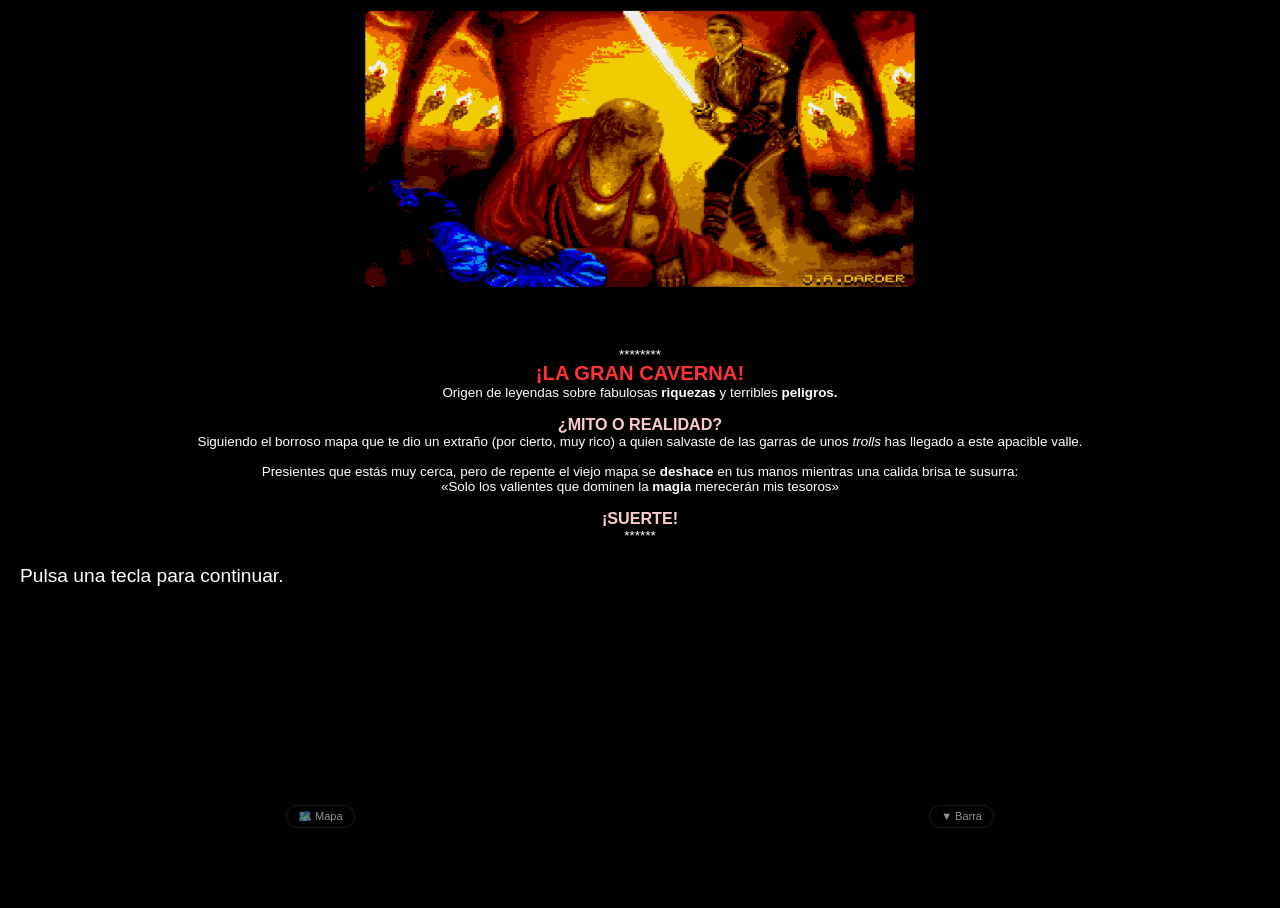
==== commit e646776a: "Update index.html" ====
--- a/index.html
+++ b/index.html
@@ -1395,42 +1395,53 @@
             <h3>Muestra</h3>
             <div style="background:#0b0b0b;border:1px solid #242424;border-radius:6px;
                         padding:10px;text-align:center">
-              <button class="ng-qb-btn dir" style="
-                font-size:calc(11px * ${pct/100}) !important;
-                height:calc(30px * ${pct/100}) !important;
+              <button class="ng-qb-btn dir" id="ng-q-sample-dir" style="
+                font-size:calc(11px * ${pct/100});
+                height:calc(30px * ${pct/100});
                 display:inline-block;padding:0 12px;margin:0 4px;
                 border-radius:6px;border:1px solid #333;
                 background:#1a1a1a;color:#eaeaea">Norte</button>
-              <button class="ng-qb-btn in primary" style="
-                font-size:calc(11px * ${pct/100}) !important;
-                height:calc(30px * ${pct/100}) !important;
+              <button class="ng-qb-btn in primary" id="ng-q-sample-in" style="
+                font-size:calc(11px * ${pct/100});
+                height:calc(30px * ${pct/100});
                 display:inline-block;padding:0 12px;margin:0 4px;
                 border-radius:6px;border:1px solid #2b6cb0;
                 background:#2b6cb0;color:#fff">MIRAR</button>
             </div>
 
-            <div style="display:flex;gap:6px;justify-content:flex-start;margin-top:10px">
+            <h3>Colores</h3>
+            <p style="color:#888;font-size:.82em">
+              Cambia el aspecto de cada categoría de botón.
+            </p>
+            <div style="display:flex;gap:6px;margin-top:6px">
               <button id="ng-q-colors" class="ng-btn">🎨 Cambiar colores…</button>
             </div>
-            
-            <div style="display:flex;gap:6px;justify-content:flex-end;margin-top:14px">
+
+            <div style="display:flex;gap:6px;justify-content:flex-end;margin-top:16px">
               <button id="ng-q-reset" class="ng-btn">100 %</button>
               <button id="ng-q-ok"    class="ng-btn primary">Aplicar</button>
             </div>
           `,
           onMount() {
-            const range = $('#ng-qr'), num = $('#ng-q-num');
+            const range  = $('#ng-qr');
+            const num    = $('#ng-q-num');
+            const sampleDir = $('#ng-q-sample-dir');
+            const sampleIn  = $('#ng-q-sample-in');
             const root = document.documentElement;
 
             const setPct = (v) => {
               v = Math.max(70, Math.min(200, Math.round(+v)));
-              range.value = v; num.value = v;
+              range.value = v;
+              num.value   = v;
               root.style.setProperty('--qb-fs', v / 100);
-              // Actualizar muestra
-              document.querySelectorAll('#ng-modal-body .ng-qb-btn').forEach(b => {
-                b.style.fontSize = 'calc(11px * ' + (v / 100) + ')';
-                b.style.height   = 'calc(30px * ' + (v / 100) + ')';
-              });
+              if (sampleDir) {
+                sampleDir.style.fontSize = 'calc(11px * ' + (v / 100) + ')';
+                sampleDir.style.height   = 'calc(30px * ' + (v / 100) + ')';
+              }
+              if (sampleIn) {
+                sampleIn.style.fontSize = 'calc(11px * ' + (v / 100) + ')';
+                sampleIn.style.height   = 'calc(30px * ' + (v / 100) + ')';
+              }
             };
 
             range.addEventListener('input', () => setPct(range.value));
@@ -1440,12 +1451,18 @@
             $('#ng-q-plus').addEventListener('click',  () => setPct(+range.value + 5));
             $('#ng-q-minus').addEventListener('click', () => setPct(+range.value - 5));
             $('#ng-q-reset').addEventListener('click', () => setPct(100));
+
+            // ⬇️ ESTE es el listener que faltaba ⬇️
+            $('#ng-q-colors').addEventListener('click', () => {
+              pushView(viewQuickbarColors());
+            });
 
             $('#ng-q-ok').addEventListener('click', () => {
               settings.quickbarFontScale = range.value / 100;
               saveSettings(settings);
               if (window.NG_applyBarSettings) window.NG_applyBarSettings();
-              toast('Barra ajustada'); popView();
+              toast('Barra ajustada');
+              popView();
             });
           }
         };
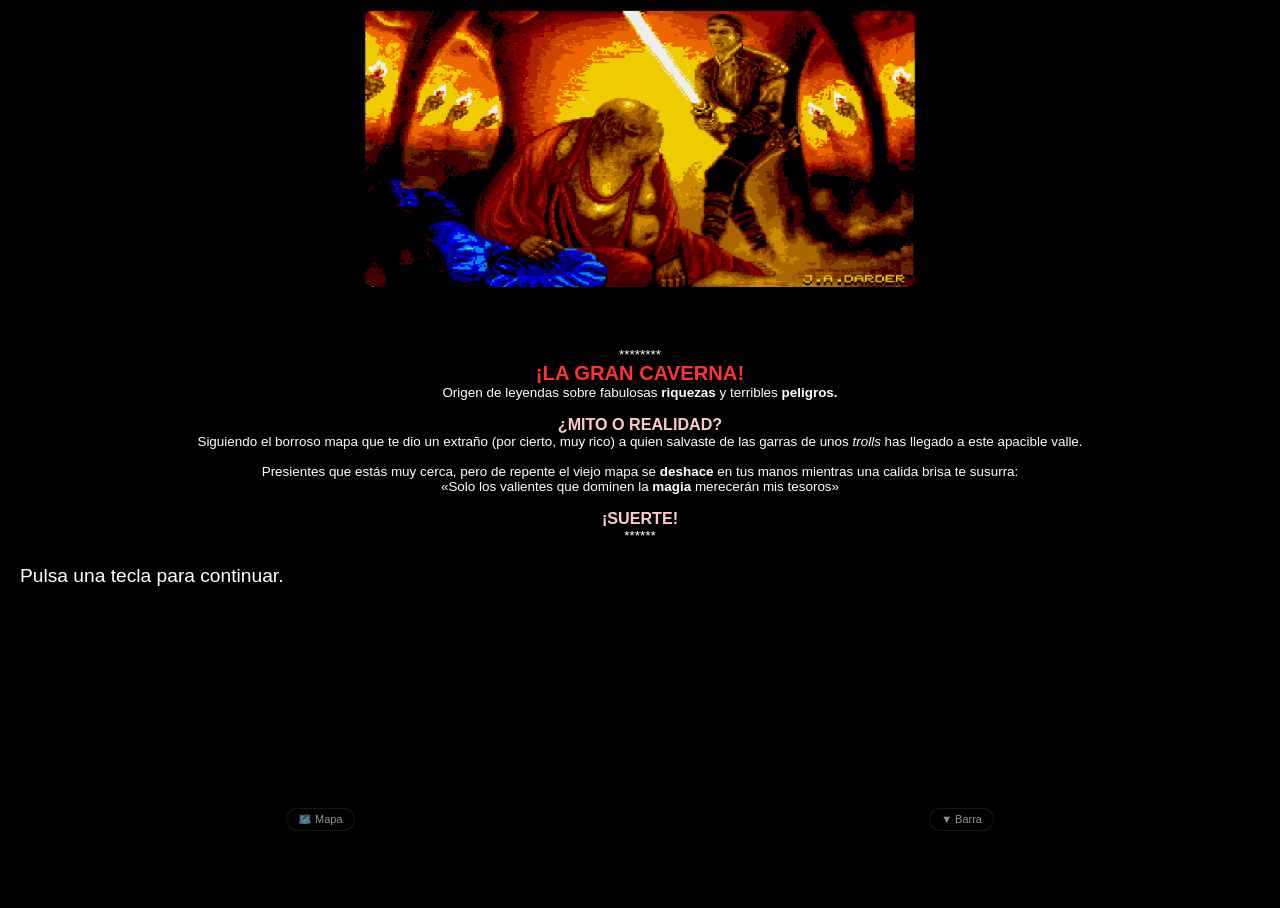
==== commit 7caee3eb: "Add extra-dock.js script to index.html" ====
--- a/index.html
+++ b/index.html
@@ -626,7 +626,7 @@
   const rowTop = [
     { label: 'Salidas', cmd: 'SALIDAS',     cls: 'out' },
     { label: 'Salir',   cmd: 'SALIR',       cls: 'out' },
-    { label: 'Inven.',  cmd: 'INVENTARIO',  cls: '' },
+    { label: 'Inven.',  cmd: 'INVENTARIO',  cls: 'in primary' },
     { label: 'Entrar',  cmd: 'ENTRAR',      cls: 'in' },
     { label: 'MIRAR',   cmd: 'MIRAR',       cls: 'in primary' },
   ];
@@ -1476,7 +1476,7 @@
           ['in',      '➡️ Entrar / Subir / Mirar'],
           ['dir',     '🧭 Direcciones (N, S, E, O)'],
           ['diag',    '↗️ Diagonales (panel Diag.)'],
-          ['primary', '🔵 Botón MIRAR (destacado)'],
+          ['primary', '🔵 Botones destacados (MIRAR, Inven.)'],
         ];
 
         const rows = cats.map(([key, label]) => {
@@ -2034,5 +2034,6 @@
 })();
 </script>
   <script type="text/javascript" src="extra-ui.js"></script>
+  <script type="text/javascript" src="extra-dock.js"></script>
 </body>
 </html>
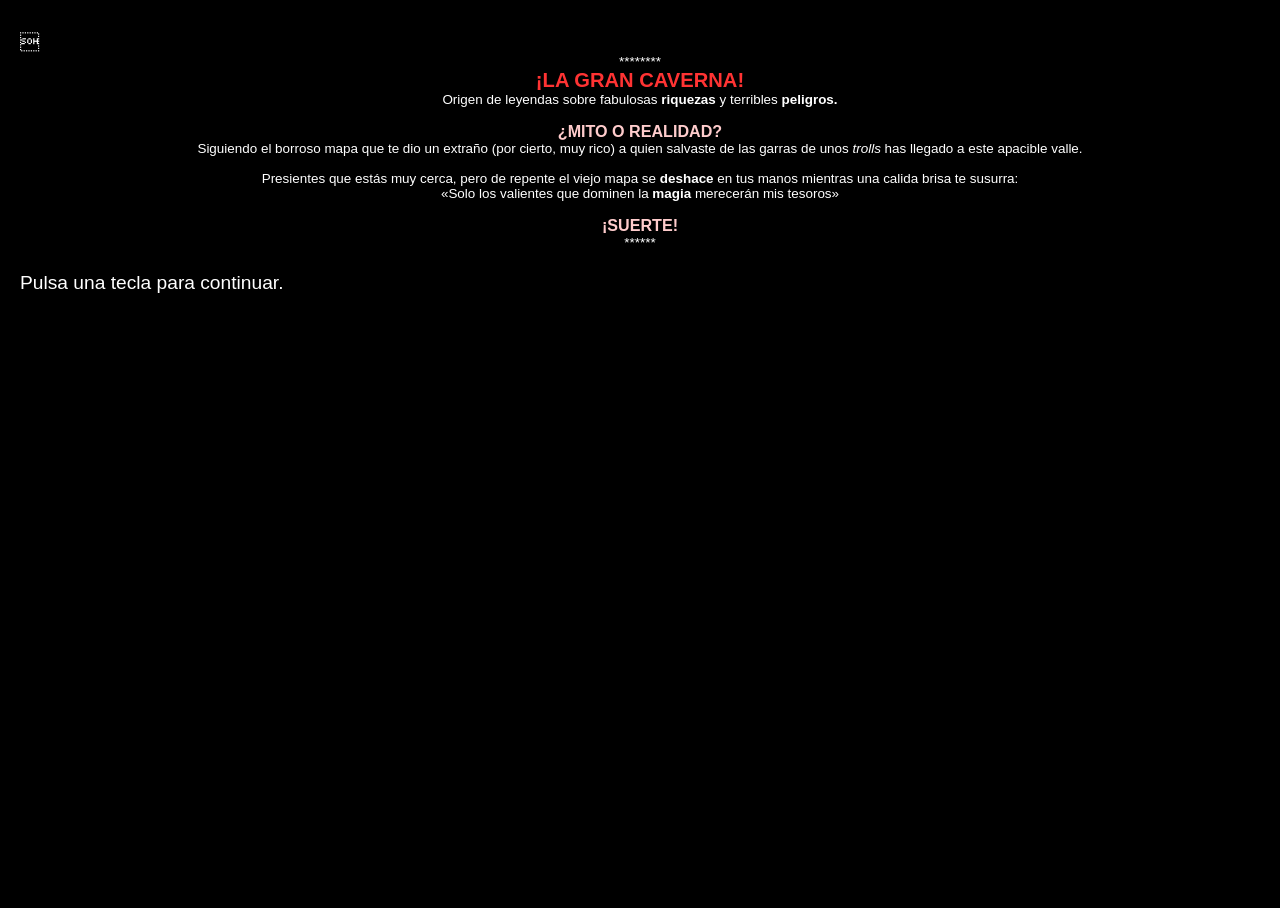
==== commit 7e841e42: "Add video section and update PayPal link" ====
--- a/index.html
+++ b/index.html
@@ -1938,11 +1938,18 @@
         gestión de partidas sin <code>prompt()</code>, exportación/importación
         en JSON y funcionamiento offline vía Service Worker.
       </p>
-
+          <h3>Documental</h3>
+          <p style="color:#aaa;font-size:.88em">
+            Conferencia de los creadores originales en RetroMadrid 2013.
+          </p>
+          <div id="ng-about-video-slot"></div>
+          <div style="display:flex;gap:6px;margin-top:10px">
+            <button id="ng-about-video-btn" class="ng-btn primary">🎬 Ver entrevista</button>
+          </div>
       <h3>Apoya el proyecto</h3>
       <p>Si te ha gustado, puedes <b>invitarme a un café</b> por:</p>
       <ul>
-        <li><b>PayPal</b> — pay.jim88.de</li>
+        <li><b>PayPal</b> — https://pay.jim88.de</li>
         <li><b>Bitcoin Lightning</b> — envío instantáneo y sin comisiones altas.</li>
       </ul>
       <p>Dirección Lightning:</p>
@@ -1956,8 +1963,54 @@
       <h3>Offline</h3>
       <p>Funciona sin conexión gracias a un <b>Service Worker</b>.</p>
     `
+    onMount() {
+      const btn = $('#ng-about-video-btn');
+      if (btn) btn.addEventListener('click', () => pushView(viewVideo()));
+    }
   };
  }
+       function viewVideo() {
+        return {
+          title: '🎬 Entrevista',
+          html: `
+            <h3>RetroMadrid 2013</h3>
+            <p><b>La Aventura Original</b><br>
+            Conferencia de <b>Andrés Samudio</b> y <b>Manuel Millán</b></p>
+
+            <div style="position:relative;padding-bottom:56.25%;height:0;
+                        overflow:hidden;border-radius:8px;background:#000;
+                        margin:12px 0">
+              <iframe src="https://www.youtube.com/embed/HLcyTd_QrQs"
+                      style="position:absolute;top:0;left:0;
+                             width:100%;height:100%;border:0"
+                      allow="accelerometer; autoplay; clipboard-write;
+                             encrypted-media; gyroscope; picture-in-picture"
+                      allowfullscreen></iframe>
+            </div>
+
+            <p style="color:#888;font-size:.82em">
+              Duración aproximada: 47 min. Se recomienda pantalla completa.
+            </p>
+
+            <h3>Enlaces alternativos</h3>
+            <div style="display:flex;flex-direction:column;gap:6px">
+              <a class="ng-btn" target="_blank" rel="noopener"
+                 href="https://www.youtube.com/watch?v=HLcyTd_QrQs">
+                 ▶️ Ver en YouTube
+              </a>
+              <a class="ng-btn" target="_blank" rel="noopener"
+                 href="https://www.bitchute.com/video/O6DCwgWX9Ipg/">
+                 📼 Ver en Bitchute (copia de seguridad)
+              </a>
+            </div>
+
+            <p style="color:#666;font-size:.75em;margin-top:14px">
+              El vídeo en Bitchute es una copia subida por mí para evitar
+              que se pierda; el original está alojado en YouTube.
+            </p>
+          `
+        };
+      }
   // =========================================================
   //  BOTÓN FLOTANTE + ATAJOS
   // =========================================================
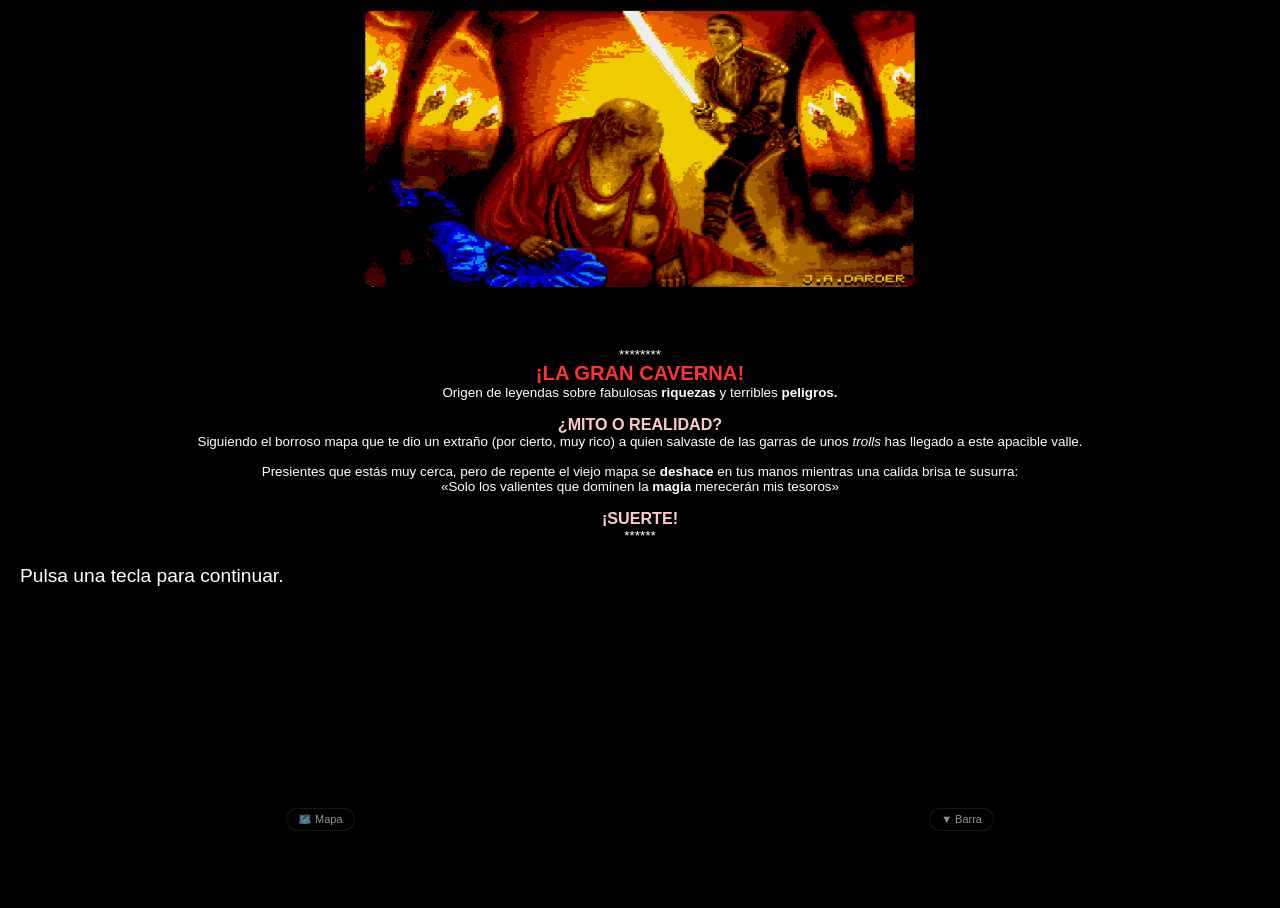
==== commit 4b47582a: "Refactor viewAbout function for clarity and structure" ====
--- a/index.html
+++ b/index.html
@@ -1909,66 +1909,68 @@
   // =========================================================
   //  VISTA: ACERCA DE
   // =========================================================
-function viewAbout() {
-  return {
-    title: 'ℹ️ Acerca de',
-    html: `
-      <h3>La Aventura Original</h3>
-      <p>Adaptación a <b>ngPAWS</b> de la aventura original de <b>Aventuras AD</b>
-      (versión reducida de <i>Advent</i>), publicada en 1989.</p>
-
-      <h3>Créditos originales</h3>
-      <ul>
-        <li><b>Dirección:</b> Andrés Samudio</li>
-        <li><b>Programación:</b> Manuel González</li>
-        <li><b>Gráficos:</b> Carlos Marqués</li>
-      </ul>
-
-      <h3>Adaptación</h3>
-      <ul>
-        <li><b>ngPAWS:</b> CiberSheep</li>
-        <li><b>Betatesting:</b> Uto, I. Cabanillas, Baltasar el Arquero</li>
-      </ul>
-
-      <h3>Edición móvil</h3>
-      <p>Versión editada, corregida y adaptada a dispositivos móviles por
-      <b>Jim Raynor · Jim88.de</b>.</p>
-      <p style="color:#888;font-size:.85em">
-        Nueva barra de botones a dos filas, autoguardado periódico,
-        gestión de partidas sin <code>prompt()</code>, exportación/importación
-        en JSON y funcionamiento offline vía Service Worker.
-      </p>
-          <h3>Documental</h3>
-          <p style="color:#aaa;font-size:.88em">
-            Conferencia de los creadores originales en RetroMadrid 2013.
-          </p>
-          <div id="ng-about-video-slot"></div>
-          <div style="display:flex;gap:6px;margin-top:10px">
-            <button id="ng-about-video-btn" class="ng-btn primary">🎬 Ver entrevista</button>
-          </div>
-      <h3>Apoya el proyecto</h3>
-      <p>Si te ha gustado, puedes <b>invitarme a un café</b> por:</p>
-      <ul>
-        <li><b>PayPal</b> — https://pay.jim88.de</li>
-        <li><b>Bitcoin Lightning</b> — envío instantáneo y sin comisiones altas.</li>
-      </ul>
-      <p>Dirección Lightning:</p>
-      <p><code>jimraynor@bitrefill.me</code></p>
-
-      <h3>Tecnología</h3>
-      <p>Motor <b>ngPAWS</b> (C) Carlos Sánchez, MIT.<br>
-      Sonido <b>buzz.js</b> (C) Jay Salvat, MIT.<br>
-      <b>jQuery</b> (C) jQuery Foundation, MIT.</p>
-
-      <h3>Offline</h3>
-      <p>Funciona sin conexión gracias a un <b>Service Worker</b>.</p>
-    `
-    onMount() {
-      const btn = $('#ng-about-video-btn');
-      if (btn) btn.addEventListener('click', () => pushView(viewVideo()));
-    }
-  };
- }
+      function viewAbout() {
+        return {
+          title: 'ℹ️ Acerca de',
+          html: `
+            <h3>La Aventura Original</h3>
+            <p>Adaptación a <b>ngPAWS</b> de la aventura original de <b>Aventuras AD</b>
+            (versión reducida de <i>Advent</i>), publicada en 1989.</p>
+
+            <h3>Créditos originales</h3>
+            <ul>
+              <li><b>Dirección:</b> Andrés Samudio</li>
+              <li><b>Programación:</b> Manuel González</li>
+              <li><b>Gráficos:</b> Carlos Marqués</li>
+            </ul>
+
+            <h3>Adaptación</h3>
+            <ul>
+              <li><b>ngPAWS:</b> CiberSheep</li>
+              <li><b>Betatesting:</b> Uto, I. Cabanillas, Baltasar el Arquero</li>
+            </ul>
+
+            <h3>Edición móvil</h3>
+            <p>Versión editada, corregida y adaptada a dispositivos móviles por
+            <b>Jim Raynor · Jim88.de</b>.</p>
+            <p style="color:#888;font-size:.85em">
+              Nueva barra de botones a dos filas, autoguardado periódico,
+              gestión de partidas sin <code>prompt()</code>, exportación/importación
+              en JSON y funcionamiento offline vía Service Worker.
+            </p>
+
+            <h3>Documental</h3>
+            <p style="color:#aaa;font-size:.88em">
+              Conferencia de los creadores originales en RetroMadrid 2013.
+            </p>
+            <div id="ng-about-video-slot"></div>
+            <div style="display:flex;gap:6px;margin-top:10px">
+              <button id="ng-about-video-btn" class="ng-btn primary">🎬 Ver entrevista</button>
+            </div>
+
+            <h3>Apoya el proyecto</h3>
+            <p>Si te ha gustado, puedes <b>invitarme a un café</b> por:</p>
+            <ul>
+              <li><b>PayPal</b> — https://pay.jim88.de</li>
+              <li><b>Bitcoin Lightning</b> — envío instantáneo y sin comisiones altas.</li>
+            </ul>
+            <p>Dirección Lightning:</p>
+            <p><code>jimraynor@bitrefill.me</code></p>
+
+            <h3>Tecnología</h3>
+            <p>Motor <b>ngPAWS</b> (C) Carlos Sánchez, MIT.<br>
+            Sonido <b>buzz.js</b> (C) Jay Salvat, MIT.<br>
+            <b>jQuery</b> (C) jQuery Foundation, MIT.</p>
+
+            <h3>Offline</h3>
+            <p>Funciona sin conexión gracias a un <b>Service Worker</b>.</p>
+          `,
+          onMount() {
+            const btn = $('#ng-about-video-btn');
+            if (btn) btn.addEventListener('click', () => pushView(viewVideo()));
+          }
+        };
+      }
        function viewVideo() {
         return {
           title: '🎬 Entrevista',
